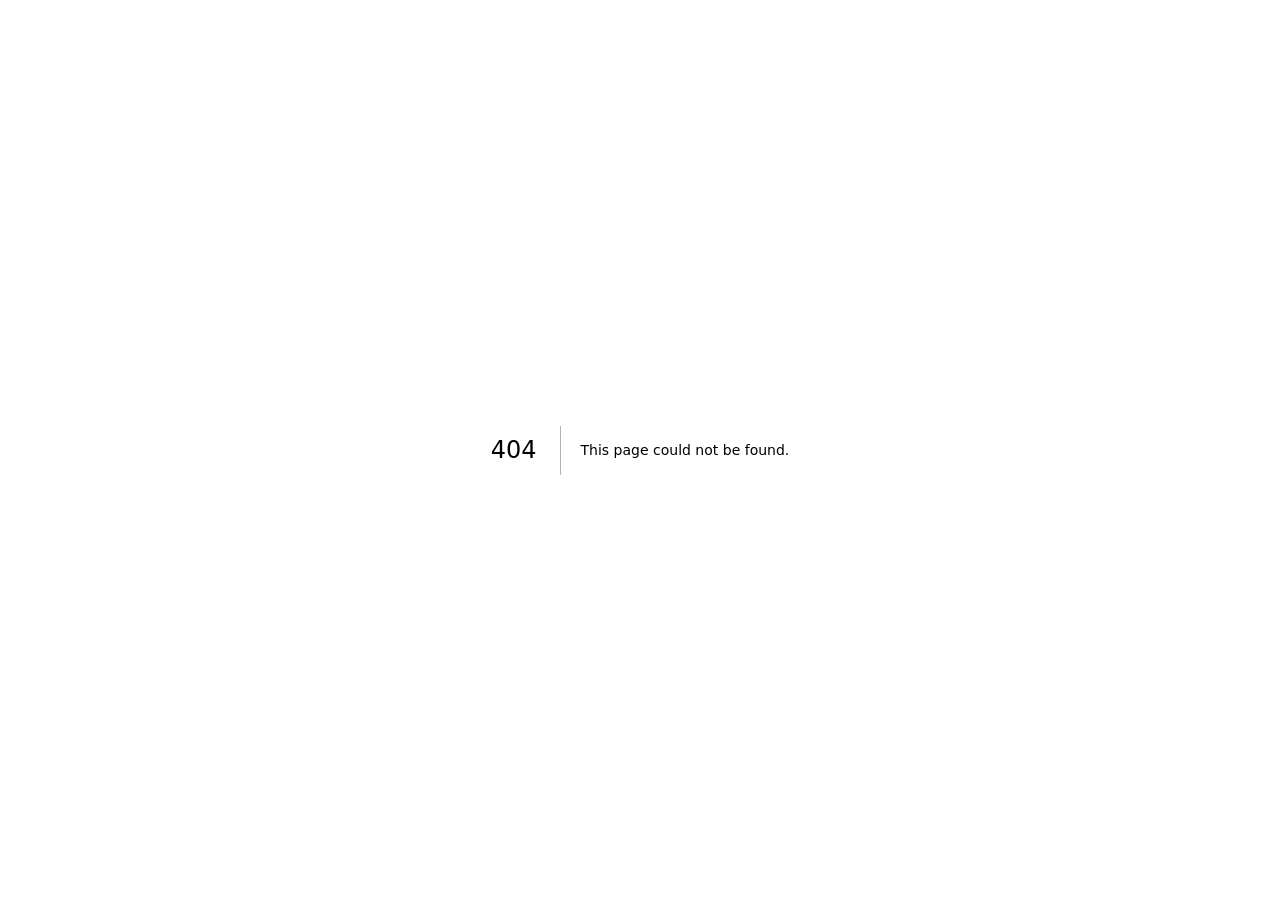
==== 404/index.html @ 7fe92dc0 "Deploy 3b88e0b7a50e57aafe48779d8a374d4747fe09cf" ====
<!DOCTYPE html><!--Mrj328enfbqq6Mril8tBG--><html lang="en" class="__variable_f367f3 __variable_e26e63"><head><meta charSet="utf-8"/><meta name="viewport" content="width=device-width, initial-scale=1, maximum-scale=5"/><meta name="viewport" content="width=device-width, initial-scale=1"/><link rel="preload" href="../_next/static/media/c441a7a257a6e5bf-s.p.woff2" as="font" crossorigin="" type="font/woff2"/><link rel="preload" href="../_next/static/media/e4af272ccee01ff0-s.p.woff2" as="font" crossorigin="" type="font/woff2"/><link rel="stylesheet" href="../_next/static/css/a740bca4d71e3216.css" data-precedence="next"/><meta name="robots" content="noindex"/><meta name="next-size-adjust" content=""/><link rel="preload" href="../navarasu/img/navarasu_desktop.avif" as="image" type="image/avif"/><link rel="preload" href="../navarasu/img/navarasu_tab.avif" as="image" type="image/avif"/><link rel="preload" href="../navarasu/img/navarasu_mob.avif" as="image" type="image/avif"/><link rel="dns-prefetch" href="//api.github.com"/><link rel="dns-prefetch" href="//raw.githubusercontent.com"/><link rel="dns-prefetch" href="//img.shields.io"/><link rel="dns-prefetch" href="//navarasu.com"/><link rel="preconnect" href="https://fonts.googleapis.com"/><link rel="preconnect" href="https://fonts.gstatic.com" crossorigin="anonymous"/><title>404: This page could not be found.</title><title>Navarasu Portfolio</title><meta name="description" content="A portfolio by Navarasu showcasing open source work, blogs, and contact info."/></head><body class="font-inter"><div hidden=""><!--$--><!--/$--></div><div style="font-family:system-ui,&quot;Segoe UI&quot;,Roboto,Helvetica,Arial,sans-serif,&quot;Apple Color Emoji&quot;,&quot;Segoe UI Emoji&quot;;height:100vh;text-align:center;display:flex;flex-direction:column;align-items:center;justify-content:center"><div><style>body{color:#000;background:#fff;margin:0}.next-error-h1{border-right:1px solid rgba(0,0,0,.3)}@media (prefers-color-scheme:dark){body{color:#fff;background:#000}.next-error-h1{border-right:1px solid rgba(255,255,255,.3)}}</style><h1 class="next-error-h1" style="display:inline-block;margin:0 20px 0 0;padding:0 23px 0 0;font-size:24px;font-weight:500;vertical-align:top;line-height:49px">404</h1><div style="display:inline-block"><h2 style="font-size:14px;font-weight:400;line-height:49px;margin:0">This page could not be found.</h2></div></div></div><!--$--><!--/$--></body></html>
---- _next/static/css/a740bca4d71e3216.css ----
*,:after,:before{--tw-border-spacing-x:0;--tw-border-spacing-y:0;--tw-translate-x:0;--tw-translate-y:0;--tw-rotate:0;--tw-skew-x:0;--tw-skew-y:0;--tw-scale-x:1;--tw-scale-y:1;--tw-pan-x: ;--tw-pan-y: ;--tw-pinch-zoom: ;--tw-scroll-snap-strictness:proximity;--tw-gradient-from-position: ;--tw-gradient-via-position: ;--tw-gradient-to-position: ;--tw-ordinal: ;--tw-slashed-zero: ;--tw-numeric-figure: ;--tw-numeric-spacing: ;--tw-numeric-fraction: ;--tw-ring-inset: ;--tw-ring-offset-width:0px;--tw-ring-offset-color:#fff;--tw-ring-color:rgb(59 130 246/0.5);--tw-ring-offset-shadow:0 0 #0000;--tw-ring-shadow:0 0 #0000;--tw-shadow:0 0 #0000;--tw-shadow-colored:0 0 #0000;--tw-blur: ;--tw-brightness: ;--tw-contrast: ;--tw-grayscale: ;--tw-hue-rotate: ;--tw-invert: ;--tw-saturate: ;--tw-sepia: ;--tw-drop-shadow: ;--tw-backdrop-blur: ;--tw-backdrop-brightness: ;--tw-backdrop-contrast: ;--tw-backdrop-grayscale: ;--tw-backdrop-hue-rotate: ;--tw-backdrop-invert: ;--tw-backdrop-opacity: ;--tw-backdrop-saturate: ;--tw-backdrop-sepia: ;--tw-contain-size: ;--tw-contain-layout: ;--tw-contain-paint: ;--tw-contain-style: }::backdrop{--tw-border-spacing-x:0;--tw-border-spacing-y:0;--tw-translate-x:0;--tw-translate-y:0;--tw-rotate:0;--tw-skew-x:0;--tw-skew-y:0;--tw-scale-x:1;--tw-scale-y:1;--tw-pan-x: ;--tw-pan-y: ;--tw-pinch-zoom: ;--tw-scroll-snap-strictness:proximity;--tw-gradient-from-position: ;--tw-gradient-via-position: ;--tw-gradient-to-position: ;--tw-ordinal: ;--tw-slashed-zero: ;--tw-numeric-figure: ;--tw-numeric-spacing: ;--tw-numeric-fraction: ;--tw-ring-inset: ;--tw-ring-offset-width:0px;--tw-ring-offset-color:#fff;--tw-ring-color:rgb(59 130 246/0.5);--tw-ring-offset-shadow:0 0 #0000;--tw-ring-shadow:0 0 #0000;--tw-shadow:0 0 #0000;--tw-shadow-colored:0 0 #0000;--tw-blur: ;--tw-brightness: ;--tw-contrast: ;--tw-grayscale: ;--tw-hue-rotate: ;--tw-invert: ;--tw-saturate: ;--tw-sepia: ;--tw-drop-shadow: ;--tw-backdrop-blur: ;--tw-backdrop-brightness: ;--tw-backdrop-contrast: ;--tw-backdrop-grayscale: ;--tw-backdrop-hue-rotate: ;--tw-backdrop-invert: ;--tw-backdrop-opacity: ;--tw-backdrop-saturate: ;--tw-backdrop-sepia: ;--tw-contain-size: ;--tw-contain-layout: ;--tw-contain-paint: ;--tw-contain-style: }/*
! tailwindcss v3.4.17 | MIT License | https://tailwindcss.com
*/*,:after,:before{box-sizing:border-box;border:0 solid #e5e7eb}:after,:before{--tw-content:""}:host,html{line-height:1.5;-webkit-text-size-adjust:100%;-moz-tab-size:4;-o-tab-size:4;tab-size:4;font-family:ui-sans-serif,system-ui,sans-serif,Apple Color Emoji,Segoe UI Emoji,Segoe UI Symbol,Noto Color Emoji;font-feature-settings:normal;font-variation-settings:normal;-webkit-tap-highlight-color:transparent}body{margin:0;line-height:inherit}hr{height:0;color:inherit;border-top-width:1px}abbr:where([title]){-webkit-text-decoration:underline dotted;text-decoration:underline dotted}h1,h2,h3,h4,h5,h6{font-size:inherit;font-weight:inherit}a{color:inherit;text-decoration:inherit}b,strong{font-weight:bolder}code,kbd,pre,samp{font-family:ui-monospace,SFMono-Regular,Menlo,Monaco,Consolas,Liberation Mono,Courier New,monospace;font-feature-settings:normal;font-variation-settings:normal;font-size:1em}small{font-size:80%}sub,sup{font-size:75%;line-height:0;position:relative;vertical-align:baseline}sub{bottom:-.25em}sup{top:-.5em}table{text-indent:0;border-color:inherit;border-collapse:collapse}button,input,optgroup,select,textarea{font-family:inherit;font-feature-settings:inherit;font-variation-settings:inherit;font-size:100%;font-weight:inherit;line-height:inherit;letter-spacing:inherit;color:inherit;margin:0;padding:0}button,select{text-transform:none}button,input:where([type=button]),input:where([type=reset]),input:where([type=submit]){-webkit-appearance:button;background-color:transparent;background-image:none}:-moz-focusring{outline:auto}:-moz-ui-invalid{box-shadow:none}progress{vertical-align:baseline}::-webkit-inner-spin-button,::-webkit-outer-spin-button{height:auto}[type=search]{-webkit-appearance:textfield;outline-offset:-2px}::-webkit-search-decoration{-webkit-appearance:none}::-webkit-file-upload-button{-webkit-appearance:button;font:inherit}summary{display:list-item}blockquote,dd,dl,figure,h1,h2,h3,h4,h5,h6,hr,p,pre{margin:0}fieldset{margin:0}fieldset,legend{padding:0}menu,ol,ul{list-style:none;margin:0;padding:0}dialog{padding:0}textarea{resize:vertical}input::-moz-placeholder,textarea::-moz-placeholder{opacity:1;color:#9ca3af}input::placeholder,textarea::placeholder{opacity:1;color:#9ca3af}[role=button],button{cursor:pointer}:disabled{cursor:default}audio,canvas,embed,iframe,img,object,svg,video{display:block;vertical-align:middle}img,video{max-width:100%;height:auto}[hidden]:where(:not([hidden=until-found])){display:none}.prose{color:var(--tw-prose-body);max-width:65ch}.prose :where(p):not(:where([class~=not-prose],[class~=not-prose] *)){margin-top:1.25em;margin-bottom:1.25em}.prose :where([class~=lead]):not(:where([class~=not-prose],[class~=not-prose] *)){color:var(--tw-prose-lead);font-size:1.25em;line-height:1.6;margin-top:1.2em;margin-bottom:1.2em}.prose :where(a):not(:where([class~=not-prose],[class~=not-prose] *)){color:var(--tw-prose-links);text-decoration:underline;font-weight:500}.prose :where(strong):not(:where([class~=not-prose],[class~=not-prose] *)){color:var(--tw-prose-bold);font-weight:600}.prose :where(a strong):not(:where([class~=not-prose],[class~=not-prose] *)){color:inherit}.prose :where(blockquote strong):not(:where([class~=not-prose],[class~=not-prose] *)){color:inherit}.prose :where(thead th strong):not(:where([class~=not-prose],[class~=not-prose] *)){color:inherit}.prose :where(ol):not(:where([class~=not-prose],[class~=not-prose] *)){list-style-type:decimal;margin-top:1.25em;margin-bottom:1.25em;padding-inline-start:1.625em}.prose :where(ol[type=A]):not(:where([class~=not-prose],[class~=not-prose] *)){list-style-type:upper-alpha}.prose :where(ol[type=a]):not(:where([class~=not-prose],[class~=not-prose] *)){list-style-type:lower-alpha}.prose :where(ol[type=A s]):not(:where([class~=not-prose],[class~=not-prose] *)){list-style-type:upper-alpha}.prose :where(ol[type=a s]):not(:where([class~=not-prose],[class~=not-prose] *)){list-style-type:lower-alpha}.prose :where(ol[type=I]):not(:where([class~=not-prose],[class~=not-prose] *)){list-style-type:upper-roman}.prose :where(ol[type=i]):not(:where([class~=not-prose],[class~=not-prose] *)){list-style-type:lower-roman}.prose :where(ol[type=I s]):not(:where([class~=not-prose],[class~=not-prose] *)){list-style-type:upper-roman}.prose :where(ol[type=i s]):not(:where([class~=not-prose],[class~=not-prose] *)){list-style-type:lower-roman}.prose :where(ol[type="1"]):not(:where([class~=not-prose],[class~=not-prose] *)){list-style-type:decimal}.prose :where(ul):not(:where([class~=not-prose],[class~=not-prose] *)){list-style-type:disc;margin-top:1.25em;margin-bottom:1.25em;padding-inline-start:1.625em}.prose :where(ol>li):not(:where([class~=not-prose],[class~=not-prose] *))::marker{font-weight:400;color:var(--tw-prose-counters)}.prose :where(ul>li):not(:where([class~=not-prose],[class~=not-prose] *))::marker{color:var(--tw-prose-bullets)}.prose :where(dt):not(:where([class~=not-prose],[class~=not-prose] *)){color:var(--tw-prose-headings);font-weight:600;margin-top:1.25em}.prose :where(hr):not(:where([class~=not-prose],[class~=not-prose] *)){border-color:var(--tw-prose-hr);border-top-width:1px;margin-top:3em;margin-bottom:3em}.prose :where(blockquote):not(:where([class~=not-prose],[class~=not-prose] *)){font-weight:500;font-style:italic;color:var(--tw-prose-quotes);border-inline-start-width:.25rem;border-inline-start-color:var(--tw-prose-quote-borders);quotes:"\201C""\201D""\2018""\2019";margin-top:1.6em;margin-bottom:1.6em;padding-inline-start:1em}.prose :where(blockquote p:first-of-type):not(:where([class~=not-prose],[class~=not-prose] *)):before{content:open-quote}.prose :where(blockquote p:last-of-type):not(:where([class~=not-prose],[class~=not-prose] *)):after{content:close-quote}.prose :where(h1):not(:where([class~=not-prose],[class~=not-prose] *)){color:var(--tw-prose-headings);font-weight:800;font-size:2.25em;margin-top:0;margin-bottom:.8888889em;line-height:1.1111111}.prose :where(h1 strong):not(:where([class~=not-prose],[class~=not-prose] *)){font-weight:900;color:inherit}.prose :where(h2):not(:where([class~=not-prose],[class~=not-prose] *)){color:var(--tw-prose-headings);font-weight:700;font-size:1.5em;margin-top:2em;margin-bottom:1em;line-height:1.3333333}.prose :where(h2 strong):not(:where([class~=not-prose],[class~=not-prose] *)){font-weight:800;color:inherit}.prose :where(h3):not(:where([class~=not-prose],[class~=not-prose] *)){color:var(--tw-prose-headings);font-weight:600;font-size:1.25em;margin-top:1.6em;margin-bottom:.6em;line-height:1.6}.prose :where(h3 strong):not(:where([class~=not-prose],[class~=not-prose] *)){font-weight:700;color:inherit}.prose :where(h4):not(:where([class~=not-prose],[class~=not-prose] *)){color:var(--tw-prose-headings);font-weight:600;margin-top:1.5em;margin-bottom:.5em;line-height:1.5}.prose :where(h4 strong):not(:where([class~=not-prose],[class~=not-prose] *)){font-weight:700;color:inherit}.prose :where(img):not(:where([class~=not-prose],[class~=not-prose] *)){margin-top:2em;margin-bottom:2em}.prose :where(picture):not(:where([class~=not-prose],[class~=not-prose] *)){display:block;margin-top:2em;margin-bottom:2em}.prose :where(video):not(:where([class~=not-prose],[class~=not-prose] *)){margin-top:2em;margin-bottom:2em}.prose :where(kbd):not(:where([class~=not-prose],[class~=not-prose] *)){font-weight:500;font-family:inherit;color:var(--tw-prose-kbd);box-shadow:0 0 0 1px rgb(var(--tw-prose-kbd-shadows)/10%),0 3px 0 rgb(var(--tw-prose-kbd-shadows)/10%);font-size:.875em;border-radius:.3125rem;padding-top:.1875em;padding-inline-end:.375em;padding-bottom:.1875em;padding-inline-start:.375em}.prose :where(code):not(:where([class~=not-prose],[class~=not-prose] *)){color:var(--tw-prose-code);font-weight:600;font-size:.875em}.prose :where(code):not(:where([class~=not-prose],[class~=not-prose] *)):before{content:"`"}.prose :where(code):not(:where([class~=not-prose],[class~=not-prose] *)):after{content:"`"}.prose :where(a code):not(:where([class~=not-prose],[class~=not-prose] *)){color:inherit}.prose :where(h1 code):not(:where([class~=not-prose],[class~=not-prose] *)){color:inherit}.prose :where(h2 code):not(:where([class~=not-prose],[class~=not-prose] *)){color:inherit;font-size:.875em}.prose :where(h3 code):not(:where([class~=not-prose],[class~=not-prose] *)){color:inherit;font-size:.9em}.prose :where(h4 code):not(:where([class~=not-prose],[class~=not-prose] *)){color:inherit}.prose :where(blockquote code):not(:where([class~=not-prose],[class~=not-prose] *)){color:inherit}.prose :where(thead th code):not(:where([class~=not-prose],[class~=not-prose] *)){color:inherit}.prose :where(pre):not(:where([class~=not-prose],[class~=not-prose] *)){color:var(--tw-prose-pre-code);background-color:var(--tw-prose-pre-bg);overflow-x:auto;font-weight:400;font-size:.875em;line-height:1.7142857;margin-top:1.7142857em;margin-bottom:1.7142857em;border-radius:.375rem;padding-top:.8571429em;padding-inline-end:1.1428571em;padding-bottom:.8571429em;padding-inline-start:1.1428571em}.prose :where(pre code):not(:where([class~=not-prose],[class~=not-prose] *)){background-color:transparent;border-width:0;border-radius:0;padding:0;font-weight:inherit;color:inherit;font-size:inherit;font-family:inherit;line-height:inherit}.prose :where(pre code):not(:where([class~=not-prose],[class~=not-prose] *)):before{content:none}.prose :where(pre code):not(:where([class~=not-prose],[class~=not-prose] *)):after{content:none}.prose :where(table):not(:where([class~=not-prose],[class~=not-prose] *)){width:100%;table-layout:auto;margin-top:2em;margin-bottom:2em;font-size:.875em;line-height:1.7142857}.prose :where(thead):not(:where([class~=not-prose],[class~=not-prose] *)){border-bottom-width:1px;border-bottom-color:var(--tw-prose-th-borders)}.prose :where(thead th):not(:where([class~=not-prose],[class~=not-prose] *)){color:var(--tw-prose-headings);font-weight:600;vertical-align:bottom;padding-inline-end:.5714286em;padding-bottom:.5714286em;padding-inline-start:.5714286em}.prose :where(tbody tr):not(:where([class~=not-prose],[class~=not-prose] *)){border-bottom-width:1px;border-bottom-color:var(--tw-prose-td-borders)}.prose :where(tbody tr:last-child):not(:where([class~=not-prose],[class~=not-prose] *)){border-bottom-width:0}.prose :where(tbody td):not(:where([class~=not-prose],[class~=not-prose] *)){vertical-align:baseline}.prose :where(tfoot):not(:where([class~=not-prose],[class~=not-prose] *)){border-top-width:1px;border-top-color:var(--tw-prose-th-borders)}.prose :where(tfoot td):not(:where([class~=not-prose],[class~=not-prose] *)){vertical-align:top}.prose :where(th,td):not(:where([class~=not-prose],[class~=not-prose] *)){text-align:start}.prose :where(figure>*):not(:where([class~=not-prose],[class~=not-prose] *)){margin-top:0;margin-bottom:0}.prose :where(figcaption):not(:where([class~=not-prose],[class~=not-prose] *)){color:var(--tw-prose-captions);font-size:.875em;line-height:1.4285714;margin-top:.8571429em}.prose{--tw-prose-body:#374151;--tw-prose-headings:#111827;--tw-prose-lead:#4b5563;--tw-prose-links:#111827;--tw-prose-bold:#111827;--tw-prose-counters:#6b7280;--tw-prose-bullets:#d1d5db;--tw-prose-hr:#e5e7eb;--tw-prose-quotes:#111827;--tw-prose-quote-borders:#e5e7eb;--tw-prose-captions:#6b7280;--tw-prose-kbd:#111827;--tw-prose-kbd-shadows:17 24 39;--tw-prose-code:#111827;--tw-prose-pre-code:#e5e7eb;--tw-prose-pre-bg:#1f2937;--tw-prose-th-borders:#d1d5db;--tw-prose-td-borders:#e5e7eb;--tw-prose-invert-body:#d1d5db;--tw-prose-invert-headings:#fff;--tw-prose-invert-lead:#9ca3af;--tw-prose-invert-links:#fff;--tw-prose-invert-bold:#fff;--tw-prose-invert-counters:#9ca3af;--tw-prose-invert-bullets:#4b5563;--tw-prose-invert-hr:#374151;--tw-prose-invert-quotes:#f3f4f6;--tw-prose-invert-quote-borders:#374151;--tw-prose-invert-captions:#9ca3af;--tw-prose-invert-kbd:#fff;--tw-prose-invert-kbd-shadows:255 255 255;--tw-prose-invert-code:#fff;--tw-prose-invert-pre-code:#d1d5db;--tw-prose-invert-pre-bg:rgb(0 0 0/50%);--tw-prose-invert-th-borders:#4b5563;--tw-prose-invert-td-borders:#374151;font-size:1rem;line-height:1.75}.prose :where(picture>img):not(:where([class~=not-prose],[class~=not-prose] *)){margin-top:0;margin-bottom:0}.prose :where(li):not(:where([class~=not-prose],[class~=not-prose] *)){margin-top:.5em;margin-bottom:.5em}.prose :where(ol>li):not(:where([class~=not-prose],[class~=not-prose] *)){padding-inline-start:.375em}.prose :where(ul>li):not(:where([class~=not-prose],[class~=not-prose] *)){padding-inline-start:.375em}.prose :where(.prose>ul>li p):not(:where([class~=not-prose],[class~=not-prose] *)){margin-top:.75em;margin-bottom:.75em}.prose :where(.prose>ul>li>p:first-child):not(:where([class~=not-prose],[class~=not-prose] *)){margin-top:1.25em}.prose :where(.prose>ul>li>p:last-child):not(:where([class~=not-prose],[class~=not-prose] *)){margin-bottom:1.25em}.prose :where(.prose>ol>li>p:first-child):not(:where([class~=not-prose],[class~=not-prose] *)){margin-top:1.25em}.prose :where(.prose>ol>li>p:last-child):not(:where([class~=not-prose],[class~=not-prose] *)){margin-bottom:1.25em}.prose :where(ul ul,ul ol,ol ul,ol ol):not(:where([class~=not-prose],[class~=not-prose] *)){margin-top:.75em;margin-bottom:.75em}.prose :where(dl):not(:where([class~=not-prose],[class~=not-prose] *)){margin-top:1.25em;margin-bottom:1.25em}.prose :where(dd):not(:where([class~=not-prose],[class~=not-prose] *)){margin-top:.5em;padding-inline-start:1.625em}.prose :where(hr+*):not(:where([class~=not-prose],[class~=not-prose] *)){margin-top:0}.prose :where(h2+*):not(:where([class~=not-prose],[class~=not-prose] *)){margin-top:0}.prose :where(h3+*):not(:where([class~=not-prose],[class~=not-prose] *)){margin-top:0}.prose :where(h4+*):not(:where([class~=not-prose],[class~=not-prose] *)){margin-top:0}.prose :where(thead th:first-child):not(:where([class~=not-prose],[class~=not-prose] *)){padding-inline-start:0}.prose :where(thead th:last-child):not(:where([class~=not-prose],[class~=not-prose] *)){padding-inline-end:0}.prose :where(tbody td,tfoot td):not(:where([class~=not-prose],[class~=not-prose] *)){padding-top:.5714286em;padding-inline-end:.5714286em;padding-bottom:.5714286em;padding-inline-start:.5714286em}.prose :where(tbody td:first-child,tfoot td:first-child):not(:where([class~=not-prose],[class~=not-prose] *)){padding-inline-start:0}.prose :where(tbody td:last-child,tfoot td:last-child):not(:where([class~=not-prose],[class~=not-prose] *)){padding-inline-end:0}.prose :where(figure):not(:where([class~=not-prose],[class~=not-prose] *)){margin-top:2em;margin-bottom:2em}.prose :where(.prose>:first-child):not(:where([class~=not-prose],[class~=not-prose] *)){margin-top:0}.prose :where(.prose>:last-child):not(:where([class~=not-prose],[class~=not-prose] *)){margin-bottom:0}.pointer-events-none{pointer-events:none}.fixed{position:fixed}.absolute{position:absolute}.relative{position:relative}.inset-0{inset:0}.bottom-0{bottom:0}.bottom-4{bottom:1rem}.left-0{left:0}.left-3{left:.75rem}.left-4{left:1rem}.left-44{left:11rem}.right-4{right:1rem}.top-0{top:0}.top-1\/2{top:50%}.top-1\/4{top:25%}.top-4{top:1rem}.z-0{z-index:0}.z-10{z-index:10}.z-20{z-index:20}.z-40{z-index:40}.z-50{z-index:50}.col-span-8{grid-column:span 8/span 8}.col-start-3{grid-column-start:3}.row-span-2{grid-row:span 2/span 2}.row-start-3{grid-row-start:3}.mx-auto{margin-left:auto;margin-right:auto}.my-10{margin-top:2.5rem;margin-bottom:2.5rem}.my-4{margin-top:1rem;margin-bottom:1rem}.my-6{margin-top:1.5rem;margin-bottom:1.5rem}.my-8{margin-top:2rem;margin-bottom:2rem}.my-auto{margin-top:auto;margin-bottom:auto}.mb-1{margin-bottom:.25rem}.mb-10{margin-bottom:2.5rem}.mb-2{margin-bottom:.5rem}.mb-3{margin-bottom:.75rem}.mb-4{margin-bottom:1rem}.mb-6{margin-bottom:1.5rem}.mb-8{margin-bottom:2rem}.ml-0{margin-left:0}.ml-6{margin-left:1.5rem}.ml-8{margin-left:2rem}.mr-10{margin-right:2.5rem}.mt-0{margin-top:0}.mt-10{margin-top:2.5rem}.mt-2{margin-top:.5rem}.mt-4{margin-top:1rem}.mt-6{margin-top:1.5rem}.mt-8{margin-top:2rem}.mt-\[-10px\]{margin-top:-10px}.mt-auto{margin-top:auto}.line-clamp-2{overflow:hidden;display:-webkit-box;-webkit-box-orient:vertical;-webkit-line-clamp:2}.block{display:block}.inline-block{display:inline-block}.flex{display:flex}.table{display:table}.grid{display:grid}.hidden{display:none}.h-14{height:3.5rem}.h-2{height:.5rem}.h-3\.5{height:.875rem}.h-4{height:1rem}.h-52{height:13rem}.h-64{height:16rem}.h-7{height:1.75rem}.h-9{height:2.25rem}.h-\[15px\]{height:15px}.h-\[32px\]{height:32px}.h-\[36px\]{height:36px}.h-\[43px\]{height:43px}.h-\[501px\]{height:501px}.h-\[50px\]{height:50px}.h-\[80px\]{height:80px}.h-auto{height:auto}.h-full{height:100%}.h-screen{height:100vh}.max-h-\[40px\]{max-height:40px}.max-h-\[80px\]{max-height:80px}.min-h-\[160px\]{min-height:160px}.w-1\/2{width:50%}.w-14{width:3.5rem}.w-2{width:.5rem}.w-3\.5{width:.875rem}.w-3\/4{width:75%}.w-4{width:1rem}.w-4\/5{width:80%}.w-7{width:1.75rem}.w-9{width:2.25rem}.w-\[142px\]{width:142px}.w-\[352px\]{width:352px}.w-\[36\.58px\]{width:36.58px}.w-\[36px\]{width:36px}.w-\[430px\]{width:430px}.w-\[480px\]{width:480px}.w-\[50px\]{width:50px}.w-\[80px\]{width:80px}.w-auto{width:auto}.w-full{width:100%}.max-w-3xl{max-width:48rem}.max-w-\[1140px\]{max-width:1140px}.max-w-\[250px\]{max-width:250px}.max-w-\[380px\]{max-width:380px}.max-w-\[783px\]{max-width:783px}.max-w-full{max-width:100%}.max-w-none{max-width:none}.flex-shrink-0{flex-shrink:0}.flex-grow{flex-grow:1}.table-auto{table-layout:auto}.border-collapse{border-collapse:collapse}.-translate-x-full{--tw-translate-x:-100%}.-translate-x-full,.-translate-y-1\/2{transform:translate(var(--tw-translate-x),var(--tw-translate-y)) rotate(var(--tw-rotate)) skewX(var(--tw-skew-x)) skewY(var(--tw-skew-y)) scaleX(var(--tw-scale-x)) scaleY(var(--tw-scale-y))}.-translate-y-1\/2{--tw-translate-y:-50%}.translate-x-0{--tw-translate-x:0px}.transform,.translate-x-0{transform:translate(var(--tw-translate-x),var(--tw-translate-y)) rotate(var(--tw-rotate)) skewX(var(--tw-skew-x)) skewY(var(--tw-skew-y)) scaleX(var(--tw-scale-x)) scaleY(var(--tw-scale-y))}.animate-cloud1{animation:cloudMove 20s linear infinite}.animate-cloud2{animation:cloudMove 30s linear infinite}.animate-cloud3{animation:cloudMove 40s linear infinite}.animate-cloud4{animation:cloudMove 50s linear infinite}@keyframes train{0%{transform:translateX(0)}to{transform:translateX(-320px)}}.animate-train{animation:train 3.2s ease-in-out infinite}.cursor-pointer{cursor:pointer}.resize-none{resize:none}.scroll-m-20{scroll-margin:5rem}.list-decimal{list-style-type:decimal}.list-disc{list-style-type:disc}.grid-cols-1{grid-template-columns:repeat(1,minmax(0,1fr))}.grid-cols-10{grid-template-columns:repeat(10,minmax(0,1fr))}.grid-rows-7{grid-template-rows:repeat(7,minmax(0,1fr))}.flex-col{flex-direction:column}.flex-wrap{flex-wrap:wrap}.items-start{align-items:flex-start}.items-center{align-items:center}.justify-end{justify-content:flex-end}.justify-center{justify-content:center}.justify-between{justify-content:space-between}.gap-0{gap:0}.gap-1{gap:.25rem}.gap-10{gap:2.5rem}.gap-2{gap:.5rem}.gap-3{gap:.75rem}.gap-6{gap:1.5rem}.gap-7{gap:1.75rem}.gap-x-6{-moz-column-gap:1.5rem;column-gap:1.5rem}.gap-y-10{row-gap:2.5rem}.space-x-2>:not([hidden])~:not([hidden]){--tw-space-x-reverse:0;margin-right:calc(.5rem * var(--tw-space-x-reverse));margin-left:calc(.5rem * calc(1 - var(--tw-space-x-reverse)))}.space-x-3>:not([hidden])~:not([hidden]){--tw-space-x-reverse:0;margin-right:calc(.75rem * var(--tw-space-x-reverse));margin-left:calc(.75rem * calc(1 - var(--tw-space-x-reverse)))}.space-y-12>:not([hidden])~:not([hidden]){--tw-space-y-reverse:0;margin-top:calc(3rem * calc(1 - var(--tw-space-y-reverse)));margin-bottom:calc(3rem * var(--tw-space-y-reverse))}.space-y-4>:not([hidden])~:not([hidden]){--tw-space-y-reverse:0;margin-top:calc(1rem * calc(1 - var(--tw-space-y-reverse)));margin-bottom:calc(1rem * var(--tw-space-y-reverse))}.space-y-6>:not([hidden])~:not([hidden]){--tw-space-y-reverse:0;margin-top:calc(1.5rem * calc(1 - var(--tw-space-y-reverse)));margin-bottom:calc(1.5rem * var(--tw-space-y-reverse))}.overflow-hidden{overflow:hidden}.overflow-visible{overflow:visible}.overflow-x-auto{overflow-x:auto}.whitespace-nowrap{white-space:nowrap}.break-words{overflow-wrap:break-word}.break-all{word-break:break-all}.rounded-\[10px\]{border-radius:10px}.rounded-full{border-radius:9999px}.rounded-lg{border-radius:.5rem}.rounded-md{border-radius:.375rem}.rounded-xl{border-radius:.75rem}.rounded-tr{border-top-right-radius:.25rem}.border{border-width:1px}.border-b{border-bottom-width:1px}.border-t{border-top-width:1px}.border-none{border-style:none}.border-\[\#2a2a3d\]{--tw-border-opacity:1;border-color:rgb(42 42 61/var(--tw-border-opacity,1))}.border-blue-200{--tw-border-opacity:1;border-color:rgb(191 219 254/var(--tw-border-opacity,1))}.border-gray-200{--tw-border-opacity:1;border-color:rgb(229 231 235/var(--tw-border-opacity,1))}.border-gray-300{--tw-border-opacity:1;border-color:rgb(209 213 219/var(--tw-border-opacity,1))}.border-purple-400{--tw-border-opacity:1;border-color:rgb(192 132 252/var(--tw-border-opacity,1))}.border-purple-500{--tw-border-opacity:1;border-color:rgb(168 85 247/var(--tw-border-opacity,1))}.border-b-\[\#e2e3e4\]{--tw-border-opacity:1;border-bottom-color:rgb(226 227 228/var(--tw-border-opacity,1))}.border-b-\[\#e5e5e5\]{--tw-border-opacity:1;border-bottom-color:rgb(229 229 229/var(--tw-border-opacity,1))}.bg-\[\#12121299\]{background-color:#12121299}.bg-\[\#1a1b26\]{--tw-bg-opacity:1;background-color:rgb(26 27 38/var(--tw-bg-opacity,1))}.bg-\[\#FE4066\]{--tw-bg-opacity:1;background-color:rgb(254 64 102/var(--tw-bg-opacity,1))}.bg-\[\#eef2f6\]{--tw-bg-opacity:1;background-color:rgb(238 242 246/var(--tw-bg-opacity,1))}.bg-\[\#f2f3f5\]{--tw-bg-opacity:1;background-color:rgb(242 243 245/var(--tw-bg-opacity,1))}.bg-\[\#fbfbfb\]{--tw-bg-opacity:1;background-color:rgb(251 251 251/var(--tw-bg-opacity,1))}.bg-\[\#fcf1ee\]{--tw-bg-opacity:1;background-color:rgb(252 241 238/var(--tw-bg-opacity,1))}.bg-\[\#fe4066\]{--tw-bg-opacity:1;background-color:rgb(254 64 102/var(--tw-bg-opacity,1))}.bg-\[\#ff3366\]{--tw-bg-opacity:1;background-color:rgb(255 51 102/var(--tw-bg-opacity,1))}.bg-\[\#ffeef1\]{--tw-bg-opacity:1;background-color:rgb(255 238 241/var(--tw-bg-opacity,1))}.bg-\[rgba\(41\2c 37\2c 37\2c 0\.37\)\]{background-color:rgba(41,37,37,.37)}.bg-black\/70{background-color:rgb(0 0 0/.7)}.bg-black\/90{background-color:rgb(0 0 0/.9)}.bg-blue-50{--tw-bg-opacity:1;background-color:rgb(239 246 255/var(--tw-bg-opacity,1))}.bg-gray-100{--tw-bg-opacity:1;background-color:rgb(243 244 246/var(--tw-bg-opacity,1))}.bg-gray-200{--tw-bg-opacity:1;background-color:rgb(229 231 235/var(--tw-bg-opacity,1))}.bg-pink-500{--tw-bg-opacity:1;background-color:rgb(236 72 153/var(--tw-bg-opacity,1))}.bg-purple-100{--tw-bg-opacity:1;background-color:rgb(243 232 255/var(--tw-bg-opacity,1))}.bg-white{--tw-bg-opacity:1;background-color:rgb(255 255 255/var(--tw-bg-opacity,1))}.object-contain{-o-object-fit:contain;object-fit:contain}.object-cover{-o-object-fit:cover;object-fit:cover}.object-\[0\.01\%\]{-o-object-position:.01%;object-position:.01%}.object-top{-o-object-position:top;object-position:top}.p-0{padding:0}.p-2{padding:.5rem}.p-3{padding:.75rem}.p-5{padding:1.25rem}.p-6{padding:1.5rem}.px-2{padding-left:.5rem;padding-right:.5rem}.px-3{padding-left:.75rem;padding-right:.75rem}.px-4{padding-left:1rem;padding-right:1rem}.px-5{padding-left:1.25rem;padding-right:1.25rem}.px-\[30px\]{padding-left:30px;padding-right:30px}.py-0{padding-top:0;padding-bottom:0}.py-0\.5{padding-top:.125rem;padding-bottom:.125rem}.py-1{padding-top:.25rem;padding-bottom:.25rem}.py-10{padding-top:2.5rem;padding-bottom:2.5rem}.py-12{padding-top:3rem;padding-bottom:3rem}.py-16{padding-top:4rem;padding-bottom:4rem}.py-2{padding-top:.5rem;padding-bottom:.5rem}.py-20{padding-top:5rem;padding-bottom:5rem}.py-3{padding-top:.75rem;padding-bottom:.75rem}.py-4{padding-top:1rem;padding-bottom:1rem}.py-6{padding-top:1.5rem;padding-bottom:1.5rem}.pb-1{padding-bottom:.25rem}.pb-4{padding-bottom:1rem}.pl-1{padding-left:.25rem}.pl-3{padding-left:.75rem}.pl-5{padding-left:1.25rem}.pl-6{padding-left:1.5rem}.pr-2{padding-right:.5rem}.pt-10{padding-top:2.5rem}.pt-2{padding-top:.5rem}.pt-20{padding-top:5rem}.pt-3{padding-top:.75rem}.pt-5{padding-top:1.25rem}.pt-6{padding-top:1.5rem}.text-left{text-align:left}.text-center{text-align:center}.text-right{text-align:right}.text-justify{text-align:justify}.align-super{vertical-align:super}.font-\[Raleway\2c sans-serif\]{font-family:Raleway,sans-serif}.font-inter{font-family:var(--font-inter)}.font-raleway{font-family:Raleway,sans-serif}.font-sans{font-family:ui-sans-serif,system-ui,sans-serif,Apple Color Emoji,Segoe UI Emoji,Segoe UI Symbol,Noto Color Emoji}.text-2xl{font-size:1.5rem;line-height:2rem}.text-3xl{font-size:1.875rem;line-height:2.25rem}.text-4xl{font-size:2.25rem;line-height:2.5rem}.text-5xl{font-size:3rem;line-height:1}.text-\[10px\]{font-size:10px}.text-\[11px\]{font-size:11px}.text-\[12\.75px\]{font-size:12.75px}.text-\[12px\]{font-size:12px}.text-\[14px\]{font-size:14px}.text-\[15px\]{font-size:15px}.text-\[16px\]{font-size:16px}.text-\[17\.6px\]{font-size:17.6px}.text-\[18px\]{font-size:18px}.text-\[20px\]{font-size:20px}.text-\[25\.6px\]{font-size:25.6px}.text-\[28\.8px\]{font-size:28.8px}.text-\[30px\]{font-size:30px}.text-\[80px\]{font-size:80px}.text-base{font-size:1rem;line-height:1.5rem}.text-lg{font-size:1.125rem;line-height:1.75rem}.text-sm{font-size:.875rem;line-height:1.25rem}.text-xl{font-size:1.25rem;line-height:1.75rem}.text-xs{font-size:.75rem;line-height:1rem}.font-bold{font-weight:700}.font-extrabold{font-weight:800}.font-light{font-weight:300}.font-medium{font-weight:500}.font-semibold{font-weight:600}.uppercase{text-transform:uppercase}.capitalize{text-transform:capitalize}.italic{font-style:italic}.leading-7{line-height:1.75rem}.leading-\[1\.4em\]{line-height:1.4em}.leading-\[1\.8rem\]{line-height:1.8rem}.leading-\[20px\]{line-height:20px}.leading-\[30px\]{line-height:30px}.leading-\[46px\]{line-height:46px}.leading-none{line-height:1}.leading-snug{line-height:1.375}.leading-tight{line-height:1.25}.tracking-\[\.02em\]{letter-spacing:.02em}.tracking-tight{letter-spacing:-.025em}.tracking-wide{letter-spacing:.025em}.text-\[\#1e4356\]{--tw-text-opacity:1;color:rgb(30 67 86/var(--tw-text-opacity,1))}.text-\[\#233142\]{--tw-text-opacity:1;color:rgb(35 49 66/var(--tw-text-opacity,1))}.text-\[\#45505b\]{--tw-text-opacity:1;color:rgb(69 80 91/var(--tw-text-opacity,1))}.text-\[\#586069\]{--tw-text-opacity:1;color:rgb(88 96 105/var(--tw-text-opacity,1))}.text-\[\#777777\]{--tw-text-opacity:1;color:rgb(119 119 119/var(--tw-text-opacity,1))}.text-\[\#FE4066\]{--tw-text-opacity:1;color:rgb(254 64 102/var(--tw-text-opacity,1))}.text-\[\#eee\]{--tw-text-opacity:1;color:rgb(238 238 238/var(--tw-text-opacity,1))}.text-\[\#fe4066\]{--tw-text-opacity:1;color:rgb(254 64 102/var(--tw-text-opacity,1))}.text-black{--tw-text-opacity:1;color:rgb(0 0 0/var(--tw-text-opacity,1))}.text-blue-700{--tw-text-opacity:1;color:rgb(29 78 216/var(--tw-text-opacity,1))}.text-gray-400{--tw-text-opacity:1;color:rgb(156 163 175/var(--tw-text-opacity,1))}.text-gray-500{--tw-text-opacity:1;color:rgb(107 114 128/var(--tw-text-opacity,1))}.text-gray-600{--tw-text-opacity:1;color:rgb(75 85 99/var(--tw-text-opacity,1))}.text-gray-700{--tw-text-opacity:1;color:rgb(55 65 81/var(--tw-text-opacity,1))}.text-gray-800{--tw-text-opacity:1;color:rgb(31 41 55/var(--tw-text-opacity,1))}.text-pink-500{--tw-text-opacity:1;color:rgb(236 72 153/var(--tw-text-opacity,1))}.text-red-600{--tw-text-opacity:1;color:rgb(220 38 38/var(--tw-text-opacity,1))}.text-slate-800{--tw-text-opacity:1;color:rgb(30 41 59/var(--tw-text-opacity,1))}.text-white{--tw-text-opacity:1;color:rgb(255 255 255/var(--tw-text-opacity,1))}.underline{text-decoration-line:underline}.underline-offset-4{text-underline-offset:4px}.opacity-0{opacity:0}.opacity-100{opacity:1}.opacity-40{opacity:.4}.shadow{--tw-shadow:0 1px 3px 0 rgb(0 0 0/0.1),0 1px 2px -1px rgb(0 0 0/0.1);--tw-shadow-colored:0 1px 3px 0 var(--tw-shadow-color),0 1px 2px -1px var(--tw-shadow-color)}.shadow,.shadow-lg{box-shadow:var(--tw-ring-offset-shadow,0 0 #0000),var(--tw-ring-shadow,0 0 #0000),var(--tw-shadow)}.shadow-lg{--tw-shadow:0 10px 15px -3px rgb(0 0 0/0.1),0 4px 6px -4px rgb(0 0 0/0.1);--tw-shadow-colored:0 10px 15px -3px var(--tw-shadow-color),0 4px 6px -4px var(--tw-shadow-color)}.shadow-md{--tw-shadow:0 4px 6px -1px rgb(0 0 0/0.1),0 2px 4px -2px rgb(0 0 0/0.1);--tw-shadow-colored:0 4px 6px -1px var(--tw-shadow-color),0 2px 4px -2px var(--tw-shadow-color)}.shadow-md,.shadow-none{box-shadow:var(--tw-ring-offset-shadow,0 0 #0000),var(--tw-ring-shadow,0 0 #0000),var(--tw-shadow)}.shadow-none{--tw-shadow:0 0 #0000;--tw-shadow-colored:0 0 #0000}.shadow-sm{--tw-shadow:0 1px 2px 0 rgb(0 0 0/0.05);--tw-shadow-colored:0 1px 2px 0 var(--tw-shadow-color);box-shadow:var(--tw-ring-offset-shadow,0 0 #0000),var(--tw-ring-shadow,0 0 #0000),var(--tw-shadow)}.blur{--tw-blur:blur(8px)}.blur,.brightness-110{filter:var(--tw-blur) var(--tw-brightness) var(--tw-contrast) var(--tw-grayscale) var(--tw-hue-rotate) var(--tw-invert) var(--tw-saturate) var(--tw-sepia) var(--tw-drop-shadow)}.brightness-110{--tw-brightness:brightness(1.1)}.contrast-125{--tw-contrast:contrast(1.25);filter:var(--tw-blur) var(--tw-brightness) var(--tw-contrast) var(--tw-grayscale) var(--tw-hue-rotate) var(--tw-invert) var(--tw-saturate) var(--tw-sepia) var(--tw-drop-shadow)}.transition{transition-property:color,background-color,border-color,text-decoration-color,fill,stroke,opacity,box-shadow,transform,filter,-webkit-backdrop-filter;transition-property:color,background-color,border-color,text-decoration-color,fill,stroke,opacity,box-shadow,transform,filter,backdrop-filter;transition-property:color,background-color,border-color,text-decoration-color,fill,stroke,opacity,box-shadow,transform,filter,backdrop-filter,-webkit-backdrop-filter;transition-timing-function:cubic-bezier(.4,0,.2,1);transition-duration:.15s}.transition-all{transition-property:all;transition-timing-function:cubic-bezier(.4,0,.2,1);transition-duration:.15s}.transition-colors{transition-property:color,background-color,border-color,text-decoration-color,fill,stroke;transition-timing-function:cubic-bezier(.4,0,.2,1);transition-duration:.15s}.transition-opacity{transition-property:opacity;transition-timing-function:cubic-bezier(.4,0,.2,1);transition-duration:.15s}.transition-transform{transition-property:transform;transition-timing-function:cubic-bezier(.4,0,.2,1);transition-duration:.15s}.duration-200{transition-duration:.2s}.duration-300{transition-duration:.3s}.duration-700{transition-duration:.7s}.ease-in-out{transition-timing-function:cubic-bezier(.4,0,.2,1)}body,html{margin:0;height:100%;padding:0}pre code{display:grid;counter-reset:line}code>[data-line]:before{counter-increment:line;content:counter(line);width:1.5rem;padding-right:1rem;text-align:right;color:#9ca3af;display:inline-block}[data-line][data-highlighted]{background-color:rgba(0,0,0,.05)}.code{border-radius:.25rem;--tw-bg-opacity:1;background-color:rgb(229 231 235/var(--tw-bg-opacity,1));padding:2px .25rem;font-family:ui-monospace,SFMono-Regular,Menlo,Monaco,Consolas,Liberation Mono,Courier New,monospace;font-size:.875em;--tw-text-opacity:1;color:rgb(219 39 119/var(--tw-text-opacity,1))}@keyframes cloudMove{0%{transform:translateX(-100%)}to{transform:translateX(100vw)}}.cloud-img{position:absolute;animation:cloudMove linear infinite;animation-duration:calc(var(--i) * 10s);animation-delay:calc(var(--i) * -2s);opacity:.7}@media (max-width:768px){*{-webkit-font-smoothing:antialiased;-moz-osx-font-smoothing:grayscale}img,video{will-change:transform}}.dark\:prose-invert:is(.dark *){--tw-prose-body:var(--tw-prose-invert-body);--tw-prose-headings:var(--tw-prose-invert-headings);--tw-prose-lead:var(--tw-prose-invert-lead);--tw-prose-links:var(--tw-prose-invert-links);--tw-prose-bold:var(--tw-prose-invert-bold);--tw-prose-counters:var(--tw-prose-invert-counters);--tw-prose-bullets:var(--tw-prose-invert-bullets);--tw-prose-hr:var(--tw-prose-invert-hr);--tw-prose-quotes:var(--tw-prose-invert-quotes);--tw-prose-quote-borders:var(--tw-prose-invert-quote-borders);--tw-prose-captions:var(--tw-prose-invert-captions);--tw-prose-kbd:var(--tw-prose-invert-kbd);--tw-prose-kbd-shadows:var(--tw-prose-invert-kbd-shadows);--tw-prose-code:var(--tw-prose-invert-code);--tw-prose-pre-code:var(--tw-prose-invert-pre-code);--tw-prose-pre-bg:var(--tw-prose-invert-pre-bg);--tw-prose-th-borders:var(--tw-prose-invert-th-borders);--tw-prose-td-borders:var(--tw-prose-invert-td-borders)}.first\:mt-0:first-child{margin-top:0}.hover\:w-\[130px\]:hover{width:130px}.hover\:w-\[170px\]:hover{width:170px}.hover\:bg-\[\#dde4ea\]:hover{--tw-bg-opacity:1;background-color:rgb(221 228 234/var(--tw-bg-opacity,1))}.hover\:bg-\[\#e33355\]:hover{--tw-bg-opacity:1;background-color:rgb(227 51 85/var(--tw-bg-opacity,1))}.hover\:bg-\[\#e52e5f\]:hover{--tw-bg-opacity:1;background-color:rgb(229 46 95/var(--tw-bg-opacity,1))}.hover\:bg-\[\#fe4066\]:hover{--tw-bg-opacity:1;background-color:rgb(254 64 102/var(--tw-bg-opacity,1))}.hover\:text-\[\#FE4066\]:hover{--tw-text-opacity:1;color:rgb(254 64 102/var(--tw-text-opacity,1))}.hover\:text-pink-500:hover{--tw-text-opacity:1;color:rgb(236 72 153/var(--tw-text-opacity,1))}.hover\:text-white:hover{--tw-text-opacity:1;color:rgb(255 255 255/var(--tw-text-opacity,1))}.hover\:underline:hover{text-decoration-line:underline}.focus\:outline-none:focus{outline:2px solid transparent;outline-offset:2px}.focus\:ring-1:focus{--tw-ring-offset-shadow:var(--tw-ring-inset) 0 0 0 var(--tw-ring-offset-width) var(--tw-ring-offset-color);--tw-ring-shadow:var(--tw-ring-inset) 0 0 0 calc(1px + var(--tw-ring-offset-width)) var(--tw-ring-color);box-shadow:var(--tw-ring-offset-shadow),var(--tw-ring-shadow),var(--tw-shadow,0 0 #0000)}.focus\:ring-\[\#93d8ff\]:focus{--tw-ring-opacity:1;--tw-ring-color:rgb(147 216 255/var(--tw-ring-opacity,1))}.group:hover .group-hover\:text-\[\#fe4066\]{--tw-text-opacity:1;color:rgb(254 64 102/var(--tw-text-opacity,1))}.group:hover .group-hover\:text-white{--tw-text-opacity:1;color:rgb(255 255 255/var(--tw-text-opacity,1))}.group:hover .group-hover\:opacity-100{opacity:1}.dark\:border-gray-700:is(.dark *){--tw-border-opacity:1;border-color:rgb(55 65 81/var(--tw-border-opacity,1))}.dark\:bg-gray-900:is(.dark *){--tw-bg-opacity:1;background-color:rgb(17 24 39/var(--tw-bg-opacity,1))}.dark\:text-gray-100:is(.dark *){--tw-text-opacity:1;color:rgb(243 244 246/var(--tw-text-opacity,1))}.dark\:text-gray-200:is(.dark *){--tw-text-opacity:1;color:rgb(229 231 235/var(--tw-text-opacity,1))}@media (min-width:640px){.sm\:bottom-6{bottom:1.5rem}.sm\:right-6{right:1.5rem}.sm\:col-start-6{grid-column-start:6}.sm\:mb-14{margin-bottom:3.5rem}.sm\:mb-6{margin-bottom:1.5rem}.sm\:mb-8{margin-bottom:2rem}.sm\:inline{display:inline}.sm\:hidden{display:none}.sm\:h-5{height:1.25rem}.sm\:h-60{height:15rem}.sm\:h-9{height:2.25rem}.sm\:h-\[14px\]{height:14px}.sm\:h-\[32px\]{height:32px}.sm\:h-auto{height:auto}.sm\:max-h-\[70px\]{max-height:70px}.sm\:w-1\/2{width:50%}.sm\:w-5{width:1.25rem}.sm\:w-9{width:2.25rem}.sm\:w-\[14px\]{width:14px}.sm\:w-\[230px\]{width:230px}.sm\:w-\[32px\]{width:32px}.sm\:grid-cols-1{grid-template-columns:repeat(1,minmax(0,1fr))}.sm\:grid-cols-2{grid-template-columns:repeat(2,minmax(0,1fr))}.sm\:gap-2{gap:.5rem}.sm\:gap-8{gap:2rem}.sm\:p-3{padding:.75rem}.sm\:p-4{padding:1rem}.sm\:p-6{padding:1.5rem}.sm\:p-8{padding:2rem}.sm\:px-12{padding-left:3rem;padding-right:3rem}.sm\:px-6{padding-left:1.5rem;padding-right:1.5rem}.sm\:py-14{padding-top:3.5rem;padding-bottom:3.5rem}.sm\:text-3xl{font-size:1.875rem;line-height:2.25rem}.sm\:text-4xl{font-size:2.25rem;line-height:2.5rem}.sm\:text-\[13px\]{font-size:13px}.sm\:text-\[15px\]{font-size:15px}.sm\:text-\[19px\]{font-size:19px}.sm\:text-\[24px\]{font-size:24px}.sm\:text-sm{font-size:.875rem;line-height:1.25rem}.sm\:leading-\[28px\]{line-height:28px}}@media (min-width:768px){.md\:col-span-2{grid-column:span 2/span 2}.md\:my-8{margin-top:2rem;margin-bottom:2rem}.md\:ml-\[150px\]{margin-left:150px}.md\:h-\[13px\]{height:13px}.md\:h-\[30px\]{height:30px}.md\:max-h-\[60px\]{max-height:60px}.md\:w-\[13px\]{width:13px}.md\:w-\[30px\]{width:30px}.md\:w-auto{width:auto}.md\:max-w-\[780px\]{max-width:780px}.md\:grid-cols-3{grid-template-columns:repeat(3,minmax(0,1fr))}.md\:gap-6{gap:1.5rem}.md\:gap-8{gap:2rem}.md\:px-0{padding-left:0;padding-right:0}.md\:px-16{padding-left:4rem;padding-right:4rem}.md\:px-8{padding-left:2rem;padding-right:2rem}.md\:py-20{padding-top:5rem;padding-bottom:5rem}.md\:pl-5{padding-left:1.25rem}.md\:text-6xl{font-size:3.75rem;line-height:1}.md\:text-\[14px\]{font-size:14px}.md\:text-\[20\.5px\]{font-size:20.5px}.md\:text-\[22px\]{font-size:22px}.md\:text-\[28px\]{font-size:28px}.md\:leading-\[26px\]{line-height:26px}}@media (min-width:1024px){.lg\:ml-\[450px\]{margin-left:450px}.lg\:mr-28{margin-right:7rem}.lg\:grid{display:grid}.lg\:hidden{display:none}.lg\:h-\[16px\]{height:16px}.lg\:h-\[339\.19px\]{height:339.19px}.lg\:h-\[36px\]{height:36px}.lg\:h-\[40px\]{height:40px}.lg\:w-\[16px\]{width:16px}.lg\:w-\[225px\]{width:225px}.lg\:w-\[340px\]{width:340px}.lg\:w-\[36px\]{width:36px}.lg\:w-auto{width:auto}.lg\:grid-cols-2{grid-template-columns:repeat(2,minmax(0,1fr))}.lg\:grid-cols-3{grid-template-columns:repeat(3,minmax(0,1fr))}.lg\:gap-6{gap:1.5rem}.lg\:px-0{padding-left:0;padding-right:0}.lg\:px-8{padding-left:2rem;padding-right:2rem}.lg\:py-10{padding-top:2.5rem;padding-bottom:2.5rem}.lg\:pl-14{padding-left:3.5rem}.lg\:pl-\[50px\]{padding-left:50px}.lg\:text-3xl{font-size:1.875rem;line-height:2.25rem}.lg\:text-\[16px\]{font-size:16px}.lg\:text-\[25\.6px\]{font-size:25.6px}.lg\:leading-\[30px\]{line-height:30px}}@media (min-width:1280px){.xl\:px-56{padding-left:14rem;padding-right:14rem}}.\[\&\:not\(\:first-child\)\]\:mt-6:not(:first-child){margin-top:1.5rem}.\[\&\[align\=center\]\]\:text-center[align=center]{text-align:center}.\[\&\[align\=right\]\]\:text-right[align=right]{text-align:right}@font-face{font-family:Inter;font-style:normal;font-weight:100 900;font-display:swap;src:url(../../../_next/static/media/ba9851c3c22cd980-s.woff2) format("woff2");unicode-range:u+0460-052f,u+1c80-1c8a,u+20b4,u+2de0-2dff,u+a640-a69f,u+fe2e-fe2f}@font-face{font-family:Inter;font-style:normal;font-weight:100 900;font-display:swap;src:url(../../../_next/static/media/21350d82a1f187e9-s.woff2) format("woff2");unicode-range:u+0301,u+0400-045f,u+0490-0491,u+04b0-04b1,u+2116}@font-face{font-family:Inter;font-style:normal;font-weight:100 900;font-display:swap;src:url(../../../_next/static/media/c5fe6dc8356a8c31-s.woff2) format("woff2");unicode-range:u+1f??}@font-face{font-family:Inter;font-style:normal;font-weight:100 900;font-display:swap;src:url(../../../_next/static/media/19cfc7226ec3afaa-s.woff2) format("woff2");unicode-range:u+0370-0377,u+037a-037f,u+0384-038a,u+038c,u+038e-03a1,u+03a3-03ff}@font-face{font-family:Inter;font-style:normal;font-weight:100 900;font-display:swap;src:url(../../../_next/static/media/df0a9ae256c0569c-s.woff2) format("woff2");unicode-range:u+0102-0103,u+0110-0111,u+0128-0129,u+0168-0169,u+01a0-01a1,u+01af-01b0,u+0300-0301,u+0303-0304,u+0308-0309,u+0323,u+0329,u+1ea0-1ef9,u+20ab}@font-face{font-family:Inter;font-style:normal;font-weight:100 900;font-display:swap;src:url(../../../_next/static/media/8e9860b6e62d6359-s.woff2) format("woff2");unicode-range:u+0100-02ba,u+02bd-02c5,u+02c7-02cc,u+02ce-02d7,u+02dd-02ff,u+0304,u+0308,u+0329,u+1d00-1dbf,u+1e00-1e9f,u+1ef2-1eff,u+2020,u+20a0-20ab,u+20ad-20c0,u+2113,u+2c60-2c7f,u+a720-a7ff}@font-face{font-family:Inter;font-style:normal;font-weight:100 900;font-display:swap;src:url(../../../_next/static/media/e4af272ccee01ff0-s.p.woff2) format("woff2");unicode-range:u+00??,u+0131,u+0152-0153,u+02bb-02bc,u+02c6,u+02da,u+02dc,u+0304,u+0308,u+0329,u+2000-206f,u+20ac,u+2122,u+2191,u+2193,u+2212,u+2215,u+feff,u+fffd}@font-face{font-family:Inter Fallback;src:local("Arial");ascent-override:90.44%;descent-override:22.52%;line-gap-override:0.00%;size-adjust:107.12%}.__className_f367f3{font-family:Inter,Inter Fallback;font-style:normal}.__variable_f367f3{--font-inter:"Inter","Inter Fallback"}@font-face{font-family:League Spartan;font-style:normal;font-weight:300;font-display:swap;src:url(../../../_next/static/media/d679ba9092d58b1c-s.woff2) format("woff2");unicode-range:u+0102-0103,u+0110-0111,u+0128-0129,u+0168-0169,u+01a0-01a1,u+01af-01b0,u+0300-0301,u+0303-0304,u+0308-0309,u+0323,u+0329,u+1ea0-1ef9,u+20ab}@font-face{font-family:League Spartan;font-style:normal;font-weight:300;font-display:swap;src:url(../../../_next/static/media/8f831e7b4b06b511-s.woff2) format("woff2");unicode-range:u+0100-02ba,u+02bd-02c5,u+02c7-02cc,u+02ce-02d7,u+02dd-02ff,u+0304,u+0308,u+0329,u+1d00-1dbf,u+1e00-1e9f,u+1ef2-1eff,u+2020,u+20a0-20ab,u+20ad-20c0,u+2113,u+2c60-2c7f,u+a720-a7ff}@font-face{font-family:League Spartan;font-style:normal;font-weight:300;font-display:swap;src:url(../../../_next/static/media/c441a7a257a6e5bf-s.p.woff2) format("woff2");unicode-range:u+00??,u+0131,u+0152-0153,u+02bb-02bc,u+02c6,u+02da,u+02dc,u+0304,u+0308,u+0329,u+2000-206f,u+20ac,u+2122,u+2191,u+2193,u+2212,u+2215,u+feff,u+fffd}@font-face{font-family:League Spartan;font-style:normal;font-weight:400;font-display:swap;src:url(../../../_next/static/media/d679ba9092d58b1c-s.woff2) format("woff2");unicode-range:u+0102-0103,u+0110-0111,u+0128-0129,u+0168-0169,u+01a0-01a1,u+01af-01b0,u+0300-0301,u+0303-0304,u+0308-0309,u+0323,u+0329,u+1ea0-1ef9,u+20ab}@font-face{font-family:League Spartan;font-style:normal;font-weight:400;font-display:swap;src:url(../../../_next/static/media/8f831e7b4b06b511-s.woff2) format("woff2");unicode-range:u+0100-02ba,u+02bd-02c5,u+02c7-02cc,u+02ce-02d7,u+02dd-02ff,u+0304,u+0308,u+0329,u+1d00-1dbf,u+1e00-1e9f,u+1ef2-1eff,u+2020,u+20a0-20ab,u+20ad-20c0,u+2113,u+2c60-2c7f,u+a720-a7ff}@font-face{font-family:League Spartan;font-style:normal;font-weight:400;font-display:swap;src:url(../../../_next/static/media/c441a7a257a6e5bf-s.p.woff2) format("woff2");unicode-range:u+00??,u+0131,u+0152-0153,u+02bb-02bc,u+02c6,u+02da,u+02dc,u+0304,u+0308,u+0329,u+2000-206f,u+20ac,u+2122,u+2191,u+2193,u+2212,u+2215,u+feff,u+fffd}@font-face{font-family:League Spartan;font-style:normal;font-weight:500;font-display:swap;src:url(../../../_next/static/media/d679ba9092d58b1c-s.woff2) format("woff2");unicode-range:u+0102-0103,u+0110-0111,u+0128-0129,u+0168-0169,u+01a0-01a1,u+01af-01b0,u+0300-0301,u+0303-0304,u+0308-0309,u+0323,u+0329,u+1ea0-1ef9,u+20ab}@font-face{font-family:League Spartan;font-style:normal;font-weight:500;font-display:swap;src:url(../../../_next/static/media/8f831e7b4b06b511-s.woff2) format("woff2");unicode-range:u+0100-02ba,u+02bd-02c5,u+02c7-02cc,u+02ce-02d7,u+02dd-02ff,u+0304,u+0308,u+0329,u+1d00-1dbf,u+1e00-1e9f,u+1ef2-1eff,u+2020,u+20a0-20ab,u+20ad-20c0,u+2113,u+2c60-2c7f,u+a720-a7ff}@font-face{font-family:League Spartan;font-style:normal;font-weight:500;font-display:swap;src:url(../../../_next/static/media/c441a7a257a6e5bf-s.p.woff2) format("woff2");unicode-range:u+00??,u+0131,u+0152-0153,u+02bb-02bc,u+02c6,u+02da,u+02dc,u+0304,u+0308,u+0329,u+2000-206f,u+20ac,u+2122,u+2191,u+2193,u+2212,u+2215,u+feff,u+fffd}@font-face{font-family:League Spartan Fallback;src:local("Arial");ascent-override:75.47%;descent-override:23.72%;line-gap-override:0.00%;size-adjust:92.75%}.__className_e26e63{font-family:League Spartan,League Spartan Fallback;font-style:normal}.__variable_e26e63{--font-spartan:"League Spartan","League Spartan Fallback"}
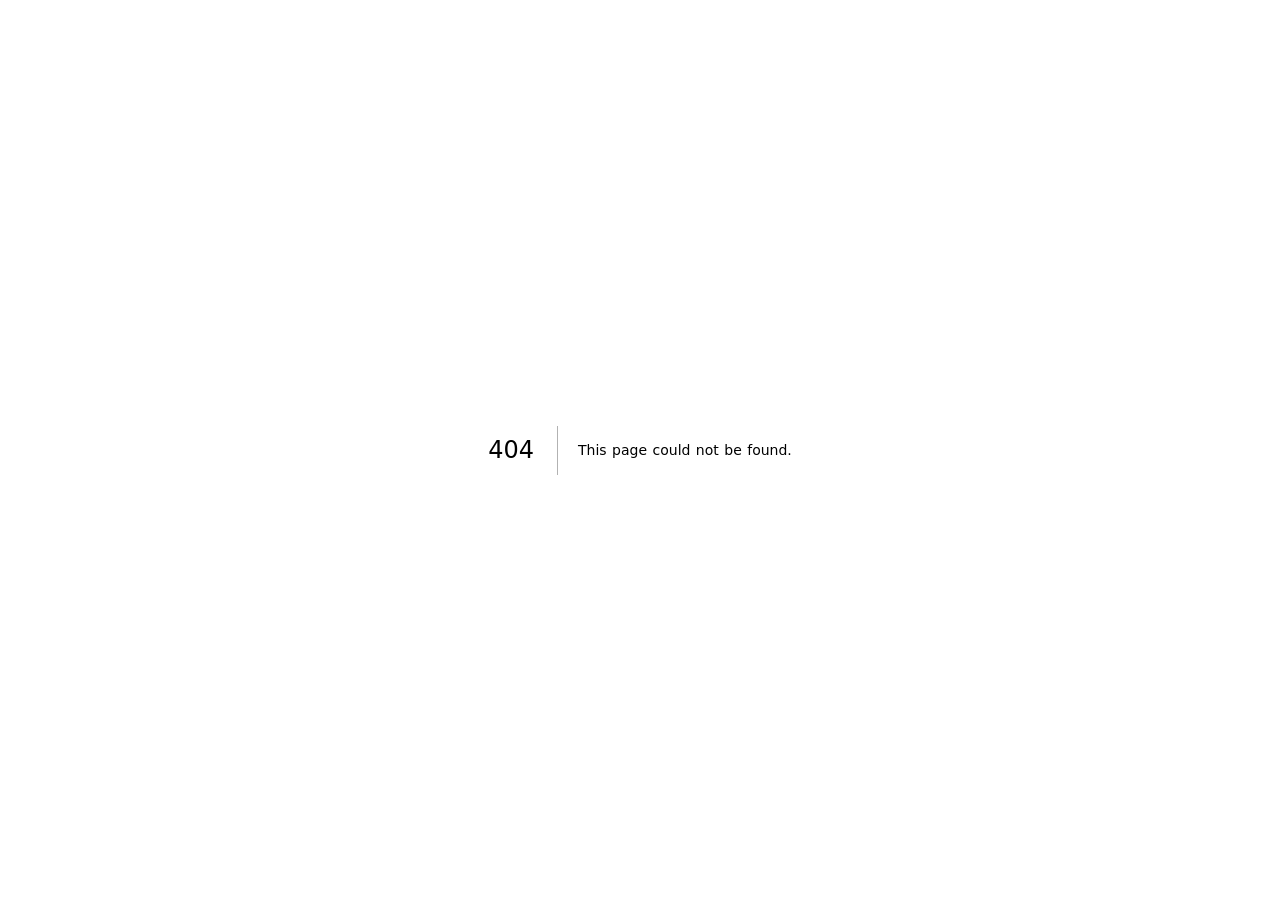
==== commit 67c30603: "Deploy b9022159471f7ccfb2b873692833bfe763f5a7f7" ====
--- a/404/index.html
+++ b/404/index.html
@@ -1 +1,13 @@
-<!DOCTYPE html><!--Mrj328enfbqq6Mril8tBG--><html lang="en" class="__variable_f367f3 __variable_e26e63"><head><meta charSet="utf-8"/><meta name="viewport" content="width=device-width, initial-scale=1, maximum-scale=5"/><meta name="viewport" content="width=device-width, initial-scale=1"/><link rel="preload" href="../_next/static/media/c441a7a257a6e5bf-s.p.woff2" as="font" crossorigin="" type="font/woff2"/><link rel="preload" href="../_next/static/media/e4af272ccee01ff0-s.p.woff2" as="font" crossorigin="" type="font/woff2"/><link rel="stylesheet" href="../_next/static/css/a740bca4d71e3216.css" data-precedence="next"/><meta name="robots" content="noindex"/><meta name="next-size-adjust" content=""/><link rel="preload" href="../navarasu/img/navarasu_desktop.avif" as="image" type="image/avif"/><link rel="preload" href="../navarasu/img/navarasu_tab.avif" as="image" type="image/avif"/><link rel="preload" href="../navarasu/img/navarasu_mob.avif" as="image" type="image/avif"/><link rel="dns-prefetch" href="//api.github.com"/><link rel="dns-prefetch" href="//raw.githubusercontent.com"/><link rel="dns-prefetch" href="//img.shields.io"/><link rel="dns-prefetch" href="//navarasu.com"/><link rel="preconnect" href="https://fonts.googleapis.com"/><link rel="preconnect" href="https://fonts.gstatic.com" crossorigin="anonymous"/><title>404: This page could not be found.</title><title>Navarasu Portfolio</title><meta name="description" content="A portfolio by Navarasu showcasing open source work, blogs, and contact info."/></head><body class="font-inter"><div hidden=""><!--$--><!--/$--></div><div style="font-family:system-ui,&quot;Segoe UI&quot;,Roboto,Helvetica,Arial,sans-serif,&quot;Apple Color Emoji&quot;,&quot;Segoe UI Emoji&quot;;height:100vh;text-align:center;display:flex;flex-direction:column;align-items:center;justify-content:center"><div><style>body{color:#000;background:#fff;margin:0}.next-error-h1{border-right:1px solid rgba(0,0,0,.3)}@media (prefers-color-scheme:dark){body{color:#fff;background:#000}.next-error-h1{border-right:1px solid rgba(255,255,255,.3)}}</style><h1 class="next-error-h1" style="display:inline-block;margin:0 20px 0 0;padding:0 23px 0 0;font-size:24px;font-weight:500;vertical-align:top;line-height:49px">404</h1><div style="display:inline-block"><h2 style="font-size:14px;font-weight:400;line-height:49px;margin:0">This page could not be found.</h2></div></div></div><!--$--><!--/$--></body></html>+<!DOCTYPE html><!--NdncrGYzdj4fBTlUr5N9D--><html lang="en" class="__variable_f367f3 __variable_e26e63"><head><meta charSet="utf-8"/><meta name="viewport" content="width=device-width, initial-scale=1, maximum-scale=5"/><meta name="viewport" content="width=device-width, initial-scale=1"/><link rel="preload" href="../_next/static/media/c441a7a257a6e5bf-s.p.woff2" as="font" crossorigin="" type="font/woff2"/><link rel="preload" href="../_next/static/media/e4af272ccee01ff0-s.p.woff2" as="font" crossorigin="" type="font/woff2"/><link rel="stylesheet" href="../_next/static/css/4a832b7935164731.css" data-precedence="next"/><link rel="preload" as="script" fetchPriority="low" href="../_next/static/chunks/webpack-05a993581f49d1d5.js"/><script src="../_next/static/chunks/4bd1b696-c023c6e3521b1417.js" async=""></script><script src="../_next/static/chunks/255-b7db9bb32538b0da.js" async=""></script><script src="../_next/static/chunks/main-app-9330111834009096.js" async=""></script><meta name="robots" content="noindex"/><meta name="next-size-adjust" content=""/><link rel="preload" href="../navarasu/img/navarasu_desktop.avif" as="image" type="image/avif"/><link rel="preload" href="../navarasu/img/navarasu_tab.avif" as="image" type="image/avif"/><link rel="preload" href="../navarasu/img/navarasu_mob.avif" as="image" type="image/avif"/><link rel="dns-prefetch" href="//api.github.com"/><link rel="dns-prefetch" href="//raw.githubusercontent.com"/><link rel="dns-prefetch" href="//img.shields.io"/><link rel="dns-prefetch" href="//navarasu.com"/><link rel="preconnect" href="https://fonts.googleapis.com"/><link rel="preconnect" href="https://fonts.gstatic.com" crossorigin="anonymous"/><title>404: This page could not be found.</title><title>Navarasu Portfolio</title><meta name="description" content="A portfolio by Navarasu showcasing open source work, blogs, and contact info."/><script defer="">
+              window.addEventListener('load', function () {
+                if ('serviceWorker' in navigator) {
+                  navigator.serviceWorker.register('../sw.js')
+                    .then(function (registration) {
+                      console.log('SW registered:', registration);
+                    })
+                    .catch(function (registrationError) {
+                      console.log('SW registration failed:', registrationError);
+                    });
+                }
+              });
+            </script><script src="../_next/static/chunks/polyfills-42372ed130431b0a.js" noModule=""></script></head><body class="font-inter "><div hidden=""><!--$--><!--/$--></div><div style="font-family:system-ui,&quot;Segoe UI&quot;,Roboto,Helvetica,Arial,sans-serif,&quot;Apple Color Emoji&quot;,&quot;Segoe UI Emoji&quot;;height:100vh;text-align:center;display:flex;flex-direction:column;align-items:center;justify-content:center"><div><style>body{color:#000;background:#fff;margin:0}.next-error-h1{border-right:1px solid rgba(0,0,0,.3)}@media (prefers-color-scheme:dark){body{color:#fff;background:#000}.next-error-h1{border-right:1px solid rgba(255,255,255,.3)}}</style><h1 class="next-error-h1" style="display:inline-block;margin:0 20px 0 0;padding:0 23px 0 0;font-size:24px;font-weight:500;vertical-align:top;line-height:49px">404</h1><div style="display:inline-block"><h2 style="font-size:14px;font-weight:400;line-height:49px;margin:0">This page could not be found.</h2></div></div></div><!--$--><!--/$--><script src="../_next/static/chunks/webpack-05a993581f49d1d5.js" id="_R_" async=""></script><script>(self.__next_f=self.__next_f||[]).push([0])</script><script>self.__next_f.push([1,"1:\"$Sreact.fragment\"\n2:I[9766,[],\"\"]\n3:I[8924,[],\"\"]\n4:I[4431,[],\"OutletBoundary\"]\n6:I[5278,[],\"AsyncMetadataOutlet\"]\n8:I[4431,[],\"ViewportBoundary\"]\na:I[4431,[],\"MetadataBoundary\"]\nb:\"$Sreact.suspense\"\nd:I[7150,[],\"\"]\n:HL[\"../_next/static/media/c441a7a257a6e5bf-s.p.woff2\",\"font\",{\"crossOrigin\":\"\",\"type\":\"font/woff2\"}]\n:HL[\"../_next/static/media/e4af272ccee01ff0-s.p.woff2\",\"font\",{\"crossOrigin\":\"\",\"type\":\"font/woff2\"}]\n:HL[\"../_next/static/css/4a832b7935164731.css\",\"style\"]\n"])</script><script>self.__next_f.push([1,"0:{\"P\":null,\"b\":\"NdncrGYzdj4fBTlUr5N9D\",\"p\":\"\",\"c\":[\"\",\"_not-found\",\"\"],\"i\":false,\"f\":[[[\"\",{\"children\":[\"/_not-found\",{\"children\":[\"__PAGE__\",{}]}]},\"$undefined\",\"$undefined\",true],[\"\",[\"$\",\"$1\",\"c\",{\"children\":[[[\"$\",\"link\",\"0\",{\"rel\":\"stylesheet\",\"href\":\"../_next/static/css/4a832b7935164731.css\",\"precedence\":\"next\",\"crossOrigin\":\"$undefined\",\"nonce\":\"$undefined\"}]],[\"$\",\"html\",null,{\"lang\":\"en\",\"suppressHydrationWarning\":true,\"className\":\"__variable_f367f3 __variable_e26e63\",\"children\":[[\"$\",\"head\",null,{\"children\":[[\"$\",\"link\",null,{\"rel\":\"preload\",\"href\":\"../navarasu/img/navarasu_desktop.avif\",\"as\":\"image\",\"type\":\"image/avif\"}],[\"$\",\"link\",null,{\"rel\":\"preload\",\"href\":\"../navarasu/img/navarasu_tab.avif\",\"as\":\"image\",\"type\":\"image/avif\"}],[\"$\",\"link\",null,{\"rel\":\"preload\",\"href\":\"../navarasu/img/navarasu_mob.avif\",\"as\":\"image\",\"type\":\"image/avif\"}],[\"$\",\"link\",null,{\"rel\":\"dns-prefetch\",\"href\":\"//api.github.com\"}],[\"$\",\"link\",null,{\"rel\":\"dns-prefetch\",\"href\":\"//raw.githubusercontent.com\"}],[\"$\",\"link\",null,{\"rel\":\"dns-prefetch\",\"href\":\"//img.shields.io\"}],[\"$\",\"link\",null,{\"rel\":\"dns-prefetch\",\"href\":\"//navarasu.com\"}],[\"$\",\"link\",null,{\"rel\":\"preconnect\",\"href\":\"https://fonts.googleapis.com\"}],[\"$\",\"link\",null,{\"rel\":\"preconnect\",\"href\":\"https://fonts.gstatic.com\",\"crossOrigin\":\"anonymous\"}],[\"$\",\"meta\",null,{\"name\":\"viewport\",\"content\":\"width=device-width, initial-scale=1, maximum-scale=5\"}],[\"$\",\"script\",null,{\"defer\":true,\"dangerouslySetInnerHTML\":{\"__html\":\"\\n              window.addEventListener('load', function () {\\n                if ('serviceWorker' in navigator) {\\n                  navigator.serviceWorker.register('../sw.js')\\n                    .then(function (registration) {\\n                      console.log('SW registered:', registration);\\n                    })\\n                    .catch(function (registrationError) {\\n                      console.log('SW registration failed:', registrationError);\\n                    });\\n                }\\n              });\\n            \"}}]]}],[\"$\",\"body\",null,{\"className\":\"font-inter \",\"children\":[\"$\",\"$L2\",null,{\"parallelRouterKey\":\"children\",\"error\":\"$undefined\",\"errorStyles\":\"$undefined\",\"errorScripts\":\"$undefined\",\"template\":[\"$\",\"$L3\",null,{}],\"templateStyles\":\"$undefined\",\"templateScripts\":\"$undefined\",\"notFound\":\"$undefined\",\"forbidden\":\"$undefined\",\"unauthorized\":\"$undefined\"}]}]]}]]}],{\"children\":[\"/_not-found\",[\"$\",\"$1\",\"c\",{\"children\":[null,[\"$\",\"$L2\",null,{\"parallelRouterKey\":\"children\",\"error\":\"$undefined\",\"errorStyles\":\"$undefined\",\"errorScripts\":\"$undefined\",\"template\":[\"$\",\"$L3\",null,{}],\"templateStyles\":\"$undefined\",\"templateScripts\":\"$undefined\",\"notFound\":\"$undefined\",\"forbidden\":\"$undefined\",\"unauthorized\":\"$undefined\"}]]}],{\"children\":[\"__PAGE__\",[\"$\",\"$1\",\"c\",{\"children\":[[[\"$\",\"title\",null,{\"children\":\"404: This page could not be found.\"}],[\"$\",\"div\",null,{\"style\":{\"fontFamily\":\"system-ui,\\\"Segoe UI\\\",Roboto,Helvetica,Arial,sans-serif,\\\"Apple Color Emoji\\\",\\\"Segoe UI Emoji\\\"\",\"height\":\"100vh\",\"textAlign\":\"center\",\"display\":\"flex\",\"flexDirection\":\"column\",\"alignItems\":\"center\",\"justifyContent\":\"center\"},\"children\":[\"$\",\"div\",null,{\"children\":[[\"$\",\"style\",null,{\"dangerouslySetInnerHTML\":{\"__html\":\"body{color:#000;background:#fff;margin:0}.next-error-h1{border-right:1px solid rgba(0,0,0,.3)}@media (prefers-color-scheme:dark){body{color:#fff;background:#000}.next-error-h1{border-right:1px solid rgba(255,255,255,.3)}}\"}}],[\"$\",\"h1\",null,{\"className\":\"next-error-h1\",\"style\":{\"display\":\"inline-block\",\"margin\":\"0 20px 0 0\",\"padding\":\"0 23px 0 0\",\"fontSize\":24,\"fontWeight\":500,\"verticalAlign\":\"top\",\"lineHeight\":\"49px\"},\"children\":404}],[\"$\",\"div\",null,{\"style\":{\"display\":\"inline-block\"},\"children\":[\"$\",\"h2\",null,{\"style\":{\"fontSize\":14,\"fontWeight\":400,\"lineHeight\":\"49px\",\"margin\":0},\"children\":\"This page could not be found.\"}]}]]}]}]],null,[\"$\",\"$L4\",null,{\"children\":[\"$L5\",[\"$\",\"$L6\",null,{\"promise\":\"$@7\"}]]}]]}],{},null,false]},null,false]},null,false],[\"$\",\"$1\",\"h\",{\"children\":[[\"$\",\"meta\",null,{\"name\":\"robots\",\"content\":\"noindex\"}],[[\"$\",\"$L8\",null,{\"children\":\"$L9\"}],[\"$\",\"meta\",null,{\"name\":\"next-size-adjust\",\"content\":\"\"}]],[\"$\",\"$La\",null,{\"children\":[\"$\",\"div\",null,{\"hidden\":true,\"children\":[\"$\",\"$b\",null,{\"fallback\":null,\"children\":\"$Lc\"}]}]}]]}],false]],\"m\":\"$undefined\",\"G\":[\"$d\",[]],\"s\":false,\"S\":true}\n"])</script><script>self.__next_f.push([1,"9:[[\"$\",\"meta\",\"0\",{\"charSet\":\"utf-8\"}],[\"$\",\"meta\",\"1\",{\"name\":\"viewport\",\"content\":\"width=device-width, initial-scale=1\"}]]\n5:null\n"])</script><script>self.__next_f.push([1,"7:{\"metadata\":[[\"$\",\"title\",\"0\",{\"children\":\"Navarasu Portfolio\"}],[\"$\",\"meta\",\"1\",{\"name\":\"description\",\"content\":\"A portfolio by Navarasu showcasing open source work, blogs, and contact info.\"}]],\"error\":null,\"digest\":\"$undefined\"}\n"])</script><script>self.__next_f.push([1,"c:\"$7:metadata\"\n"])</script></body></html>
--- a/_next/static/css/4a832b7935164731.css
+++ b/_next/static/css/4a832b7935164731.css
@@ -0,0 +1,3 @@
+*,:after,:before{--tw-border-spacing-x:0;--tw-border-spacing-y:0;--tw-translate-x:0;--tw-translate-y:0;--tw-rotate:0;--tw-skew-x:0;--tw-skew-y:0;--tw-scale-x:1;--tw-scale-y:1;--tw-pan-x: ;--tw-pan-y: ;--tw-pinch-zoom: ;--tw-scroll-snap-strictness:proximity;--tw-gradient-from-position: ;--tw-gradient-via-position: ;--tw-gradient-to-position: ;--tw-ordinal: ;--tw-slashed-zero: ;--tw-numeric-figure: ;--tw-numeric-spacing: ;--tw-numeric-fraction: ;--tw-ring-inset: ;--tw-ring-offset-width:0px;--tw-ring-offset-color:#fff;--tw-ring-color:rgb(59 130 246/0.5);--tw-ring-offset-shadow:0 0 #0000;--tw-ring-shadow:0 0 #0000;--tw-shadow:0 0 #0000;--tw-shadow-colored:0 0 #0000;--tw-blur: ;--tw-brightness: ;--tw-contrast: ;--tw-grayscale: ;--tw-hue-rotate: ;--tw-invert: ;--tw-saturate: ;--tw-sepia: ;--tw-drop-shadow: ;--tw-backdrop-blur: ;--tw-backdrop-brightness: ;--tw-backdrop-contrast: ;--tw-backdrop-grayscale: ;--tw-backdrop-hue-rotate: ;--tw-backdrop-invert: ;--tw-backdrop-opacity: ;--tw-backdrop-saturate: ;--tw-backdrop-sepia: ;--tw-contain-size: ;--tw-contain-layout: ;--tw-contain-paint: ;--tw-contain-style: }::backdrop{--tw-border-spacing-x:0;--tw-border-spacing-y:0;--tw-translate-x:0;--tw-translate-y:0;--tw-rotate:0;--tw-skew-x:0;--tw-skew-y:0;--tw-scale-x:1;--tw-scale-y:1;--tw-pan-x: ;--tw-pan-y: ;--tw-pinch-zoom: ;--tw-scroll-snap-strictness:proximity;--tw-gradient-from-position: ;--tw-gradient-via-position: ;--tw-gradient-to-position: ;--tw-ordinal: ;--tw-slashed-zero: ;--tw-numeric-figure: ;--tw-numeric-spacing: ;--tw-numeric-fraction: ;--tw-ring-inset: ;--tw-ring-offset-width:0px;--tw-ring-offset-color:#fff;--tw-ring-color:rgb(59 130 246/0.5);--tw-ring-offset-shadow:0 0 #0000;--tw-ring-shadow:0 0 #0000;--tw-shadow:0 0 #0000;--tw-shadow-colored:0 0 #0000;--tw-blur: ;--tw-brightness: ;--tw-contrast: ;--tw-grayscale: ;--tw-hue-rotate: ;--tw-invert: ;--tw-saturate: ;--tw-sepia: ;--tw-drop-shadow: ;--tw-backdrop-blur: ;--tw-backdrop-brightness: ;--tw-backdrop-contrast: ;--tw-backdrop-grayscale: ;--tw-backdrop-hue-rotate: ;--tw-backdrop-invert: ;--tw-backdrop-opacity: ;--tw-backdrop-saturate: ;--tw-backdrop-sepia: ;--tw-contain-size: ;--tw-contain-layout: ;--tw-contain-paint: ;--tw-contain-style: }/*
+! tailwindcss v3.4.17 | MIT License | https://tailwindcss.com
+*/*,:after,:before{box-sizing:border-box;border:0 solid #e5e7eb}:after,:before{--tw-content:""}:host,html{line-height:1.5;-webkit-text-size-adjust:100%;-moz-tab-size:4;-o-tab-size:4;tab-size:4;font-family:ui-sans-serif,system-ui,sans-serif,Apple Color Emoji,Segoe UI Emoji,Segoe UI Symbol,Noto Color Emoji;font-feature-settings:normal;font-variation-settings:normal;-webkit-tap-highlight-color:transparent}body{margin:0;line-height:inherit}hr{height:0;color:inherit;border-top-width:1px}abbr:where([title]){-webkit-text-decoration:underline dotted;text-decoration:underline dotted}h1,h2,h3,h4,h5,h6{font-size:inherit;font-weight:inherit}a{color:inherit;text-decoration:inherit}b,strong{font-weight:bolder}code,kbd,pre,samp{font-family:ui-monospace,SFMono-Regular,Menlo,Monaco,Consolas,Liberation Mono,Courier New,monospace;font-feature-settings:normal;font-variation-settings:normal;font-size:1em}small{font-size:80%}sub,sup{font-size:75%;line-height:0;position:relative;vertical-align:baseline}sub{bottom:-.25em}sup{top:-.5em}table{text-indent:0;border-color:inherit;border-collapse:collapse}button,input,optgroup,select,textarea{font-family:inherit;font-feature-settings:inherit;font-variation-settings:inherit;font-size:100%;font-weight:inherit;line-height:inherit;letter-spacing:inherit;color:inherit;margin:0;padding:0}button,select{text-transform:none}button,input:where([type=button]),input:where([type=reset]),input:where([type=submit]){-webkit-appearance:button;background-color:transparent;background-image:none}:-moz-focusring{outline:auto}:-moz-ui-invalid{box-shadow:none}progress{vertical-align:baseline}::-webkit-inner-spin-button,::-webkit-outer-spin-button{height:auto}[type=search]{-webkit-appearance:textfield;outline-offset:-2px}::-webkit-search-decoration{-webkit-appearance:none}::-webkit-file-upload-button{-webkit-appearance:button;font:inherit}summary{display:list-item}blockquote,dd,dl,figure,h1,h2,h3,h4,h5,h6,hr,p,pre{margin:0}fieldset{margin:0}fieldset,legend{padding:0}menu,ol,ul{list-style:none;margin:0;padding:0}dialog{padding:0}textarea{resize:vertical}input::-moz-placeholder,textarea::-moz-placeholder{opacity:1;color:#9ca3af}input::placeholder,textarea::placeholder{opacity:1;color:#9ca3af}[role=button],button{cursor:pointer}:disabled{cursor:default}audio,canvas,embed,iframe,img,object,svg,video{display:block;vertical-align:middle}img,video{max-width:100%;height:auto}[hidden]:where(:not([hidden=until-found])){display:none}.prose{color:var(--tw-prose-body);max-width:65ch}.prose :where(p):not(:where([class~=not-prose],[class~=not-prose] *)){margin-top:1.25em;margin-bottom:1.25em}.prose :where([class~=lead]):not(:where([class~=not-prose],[class~=not-prose] *)){color:var(--tw-prose-lead);font-size:1.25em;line-height:1.6;margin-top:1.2em;margin-bottom:1.2em}.prose :where(a):not(:where([class~=not-prose],[class~=not-prose] *)){color:var(--tw-prose-links);text-decoration:underline;font-weight:500}.prose :where(strong):not(:where([class~=not-prose],[class~=not-prose] *)){color:var(--tw-prose-bold);font-weight:600}.prose :where(a strong):not(:where([class~=not-prose],[class~=not-prose] *)){color:inherit}.prose :where(blockquote strong):not(:where([class~=not-prose],[class~=not-prose] *)){color:inherit}.prose :where(thead th strong):not(:where([class~=not-prose],[class~=not-prose] *)){color:inherit}.prose :where(ol):not(:where([class~=not-prose],[class~=not-prose] *)){list-style-type:decimal;margin-top:1.25em;margin-bottom:1.25em;padding-inline-start:1.625em}.prose :where(ol[type=A]):not(:where([class~=not-prose],[class~=not-prose] *)){list-style-type:upper-alpha}.prose :where(ol[type=a]):not(:where([class~=not-prose],[class~=not-prose] *)){list-style-type:lower-alpha}.prose :where(ol[type=A s]):not(:where([class~=not-prose],[class~=not-prose] *)){list-style-type:upper-alpha}.prose :where(ol[type=a s]):not(:where([class~=not-prose],[class~=not-prose] *)){list-style-type:lower-alpha}.prose :where(ol[type=I]):not(:where([class~=not-prose],[class~=not-prose] *)){list-style-type:upper-roman}.prose :where(ol[type=i]):not(:where([class~=not-prose],[class~=not-prose] *)){list-style-type:lower-roman}.prose :where(ol[type=I s]):not(:where([class~=not-prose],[class~=not-prose] *)){list-style-type:upper-roman}.prose :where(ol[type=i s]):not(:where([class~=not-prose],[class~=not-prose] *)){list-style-type:lower-roman}.prose :where(ol[type="1"]):not(:where([class~=not-prose],[class~=not-prose] *)){list-style-type:decimal}.prose :where(ul):not(:where([class~=not-prose],[class~=not-prose] *)){list-style-type:disc;margin-top:1.25em;margin-bottom:1.25em;padding-inline-start:1.625em}.prose :where(ol>li):not(:where([class~=not-prose],[class~=not-prose] *))::marker{font-weight:400;color:var(--tw-prose-counters)}.prose :where(ul>li):not(:where([class~=not-prose],[class~=not-prose] *))::marker{color:var(--tw-prose-bullets)}.prose :where(dt):not(:where([class~=not-prose],[class~=not-prose] *)){color:var(--tw-prose-headings);font-weight:600;margin-top:1.25em}.prose :where(hr):not(:where([class~=not-prose],[class~=not-prose] *)){border-color:var(--tw-prose-hr);border-top-width:1px;margin-top:3em;margin-bottom:3em}.prose :where(blockquote):not(:where([class~=not-prose],[class~=not-prose] *)){font-weight:500;font-style:italic;color:var(--tw-prose-quotes);border-inline-start-width:.25rem;border-inline-start-color:var(--tw-prose-quote-borders);quotes:"\201C""\201D""\2018""\2019";margin-top:1.6em;margin-bottom:1.6em;padding-inline-start:1em}.prose :where(blockquote p:first-of-type):not(:where([class~=not-prose],[class~=not-prose] *)):before{content:open-quote}.prose :where(blockquote p:last-of-type):not(:where([class~=not-prose],[class~=not-prose] *)):after{content:close-quote}.prose :where(h1):not(:where([class~=not-prose],[class~=not-prose] *)){color:var(--tw-prose-headings);font-weight:800;font-size:2.25em;margin-top:0;margin-bottom:.8888889em;line-height:1.1111111}.prose :where(h1 strong):not(:where([class~=not-prose],[class~=not-prose] *)){font-weight:900;color:inherit}.prose :where(h2):not(:where([class~=not-prose],[class~=not-prose] *)){color:var(--tw-prose-headings);font-weight:700;font-size:1.5em;margin-top:2em;margin-bottom:1em;line-height:1.3333333}.prose :where(h2 strong):not(:where([class~=not-prose],[class~=not-prose] *)){font-weight:800;color:inherit}.prose :where(h3):not(:where([class~=not-prose],[class~=not-prose] *)){color:var(--tw-prose-headings);font-weight:600;font-size:1.25em;margin-top:1.6em;margin-bottom:.6em;line-height:1.6}.prose :where(h3 strong):not(:where([class~=not-prose],[class~=not-prose] *)){font-weight:700;color:inherit}.prose :where(h4):not(:where([class~=not-prose],[class~=not-prose] *)){color:var(--tw-prose-headings);font-weight:600;margin-top:1.5em;margin-bottom:.5em;line-height:1.5}.prose :where(h4 strong):not(:where([class~=not-prose],[class~=not-prose] *)){font-weight:700;color:inherit}.prose :where(img):not(:where([class~=not-prose],[class~=not-prose] *)){margin-top:2em;margin-bottom:2em}.prose :where(picture):not(:where([class~=not-prose],[class~=not-prose] *)){display:block;margin-top:2em;margin-bottom:2em}.prose :where(video):not(:where([class~=not-prose],[class~=not-prose] *)){margin-top:2em;margin-bottom:2em}.prose :where(kbd):not(:where([class~=not-prose],[class~=not-prose] *)){font-weight:500;font-family:inherit;color:var(--tw-prose-kbd);box-shadow:0 0 0 1px rgb(var(--tw-prose-kbd-shadows)/10%),0 3px 0 rgb(var(--tw-prose-kbd-shadows)/10%);font-size:.875em;border-radius:.3125rem;padding-top:.1875em;padding-inline-end:.375em;padding-bottom:.1875em;padding-inline-start:.375em}.prose :where(code):not(:where([class~=not-prose],[class~=not-prose] *)){color:var(--tw-prose-code);font-weight:600;font-size:.875em}.prose :where(code):not(:where([class~=not-prose],[class~=not-prose] *)):before{content:"`"}.prose :where(code):not(:where([class~=not-prose],[class~=not-prose] *)):after{content:"`"}.prose :where(a code):not(:where([class~=not-prose],[class~=not-prose] *)){color:inherit}.prose :where(h1 code):not(:where([class~=not-prose],[class~=not-prose] *)){color:inherit}.prose :where(h2 code):not(:where([class~=not-prose],[class~=not-prose] *)){color:inherit;font-size:.875em}.prose :where(h3 code):not(:where([class~=not-prose],[class~=not-prose] *)){color:inherit;font-size:.9em}.prose :where(h4 code):not(:where([class~=not-prose],[class~=not-prose] *)){color:inherit}.prose :where(blockquote code):not(:where([class~=not-prose],[class~=not-prose] *)){color:inherit}.prose :where(thead th code):not(:where([class~=not-prose],[class~=not-prose] *)){color:inherit}.prose :where(pre):not(:where([class~=not-prose],[class~=not-prose] *)){color:var(--tw-prose-pre-code);background-color:var(--tw-prose-pre-bg);overflow-x:auto;font-weight:400;font-size:.875em;line-height:1.7142857;margin-top:1.7142857em;margin-bottom:1.7142857em;border-radius:.375rem;padding-top:.8571429em;padding-inline-end:1.1428571em;padding-bottom:.8571429em;padding-inline-start:1.1428571em}.prose :where(pre code):not(:where([class~=not-prose],[class~=not-prose] *)){background-color:transparent;border-width:0;border-radius:0;padding:0;font-weight:inherit;color:inherit;font-size:inherit;font-family:inherit;line-height:inherit}.prose :where(pre code):not(:where([class~=not-prose],[class~=not-prose] *)):before{content:none}.prose :where(pre code):not(:where([class~=not-prose],[class~=not-prose] *)):after{content:none}.prose :where(table):not(:where([class~=not-prose],[class~=not-prose] *)){width:100%;table-layout:auto;margin-top:2em;margin-bottom:2em;font-size:.875em;line-height:1.7142857}.prose :where(thead):not(:where([class~=not-prose],[class~=not-prose] *)){border-bottom-width:1px;border-bottom-color:var(--tw-prose-th-borders)}.prose :where(thead th):not(:where([class~=not-prose],[class~=not-prose] *)){color:var(--tw-prose-headings);font-weight:600;vertical-align:bottom;padding-inline-end:.5714286em;padding-bottom:.5714286em;padding-inline-start:.5714286em}.prose :where(tbody tr):not(:where([class~=not-prose],[class~=not-prose] *)){border-bottom-width:1px;border-bottom-color:var(--tw-prose-td-borders)}.prose :where(tbody tr:last-child):not(:where([class~=not-prose],[class~=not-prose] *)){border-bottom-width:0}.prose :where(tbody td):not(:where([class~=not-prose],[class~=not-prose] *)){vertical-align:baseline}.prose :where(tfoot):not(:where([class~=not-prose],[class~=not-prose] *)){border-top-width:1px;border-top-color:var(--tw-prose-th-borders)}.prose :where(tfoot td):not(:where([class~=not-prose],[class~=not-prose] *)){vertical-align:top}.prose :where(th,td):not(:where([class~=not-prose],[class~=not-prose] *)){text-align:start}.prose :where(figure>*):not(:where([class~=not-prose],[class~=not-prose] *)){margin-top:0;margin-bottom:0}.prose :where(figcaption):not(:where([class~=not-prose],[class~=not-prose] *)){color:var(--tw-prose-captions);font-size:.875em;line-height:1.4285714;margin-top:.8571429em}.prose{--tw-prose-body:#374151;--tw-prose-headings:#111827;--tw-prose-lead:#4b5563;--tw-prose-links:#111827;--tw-prose-bold:#111827;--tw-prose-counters:#6b7280;--tw-prose-bullets:#d1d5db;--tw-prose-hr:#e5e7eb;--tw-prose-quotes:#111827;--tw-prose-quote-borders:#e5e7eb;--tw-prose-captions:#6b7280;--tw-prose-kbd:#111827;--tw-prose-kbd-shadows:17 24 39;--tw-prose-code:#111827;--tw-prose-pre-code:#e5e7eb;--tw-prose-pre-bg:#1f2937;--tw-prose-th-borders:#d1d5db;--tw-prose-td-borders:#e5e7eb;--tw-prose-invert-body:#d1d5db;--tw-prose-invert-headings:#fff;--tw-prose-invert-lead:#9ca3af;--tw-prose-invert-links:#fff;--tw-prose-invert-bold:#fff;--tw-prose-invert-counters:#9ca3af;--tw-prose-invert-bullets:#4b5563;--tw-prose-invert-hr:#374151;--tw-prose-invert-quotes:#f3f4f6;--tw-prose-invert-quote-borders:#374151;--tw-prose-invert-captions:#9ca3af;--tw-prose-invert-kbd:#fff;--tw-prose-invert-kbd-shadows:255 255 255;--tw-prose-invert-code:#fff;--tw-prose-invert-pre-code:#d1d5db;--tw-prose-invert-pre-bg:rgb(0 0 0/50%);--tw-prose-invert-th-borders:#4b5563;--tw-prose-invert-td-borders:#374151;font-size:1rem;line-height:1.75}.prose :where(picture>img):not(:where([class~=not-prose],[class~=not-prose] *)){margin-top:0;margin-bottom:0}.prose :where(li):not(:where([class~=not-prose],[class~=not-prose] *)){margin-top:.5em;margin-bottom:.5em}.prose :where(ol>li):not(:where([class~=not-prose],[class~=not-prose] *)){padding-inline-start:.375em}.prose :where(ul>li):not(:where([class~=not-prose],[class~=not-prose] *)){padding-inline-start:.375em}.prose :where(.prose>ul>li p):not(:where([class~=not-prose],[class~=not-prose] *)){margin-top:.75em;margin-bottom:.75em}.prose :where(.prose>ul>li>p:first-child):not(:where([class~=not-prose],[class~=not-prose] *)){margin-top:1.25em}.prose :where(.prose>ul>li>p:last-child):not(:where([class~=not-prose],[class~=not-prose] *)){margin-bottom:1.25em}.prose :where(.prose>ol>li>p:first-child):not(:where([class~=not-prose],[class~=not-prose] *)){margin-top:1.25em}.prose :where(.prose>ol>li>p:last-child):not(:where([class~=not-prose],[class~=not-prose] *)){margin-bottom:1.25em}.prose :where(ul ul,ul ol,ol ul,ol ol):not(:where([class~=not-prose],[class~=not-prose] *)){margin-top:.75em;margin-bottom:.75em}.prose :where(dl):not(:where([class~=not-prose],[class~=not-prose] *)){margin-top:1.25em;margin-bottom:1.25em}.prose :where(dd):not(:where([class~=not-prose],[class~=not-prose] *)){margin-top:.5em;padding-inline-start:1.625em}.prose :where(hr+*):not(:where([class~=not-prose],[class~=not-prose] *)){margin-top:0}.prose :where(h2+*):not(:where([class~=not-prose],[class~=not-prose] *)){margin-top:0}.prose :where(h3+*):not(:where([class~=not-prose],[class~=not-prose] *)){margin-top:0}.prose :where(h4+*):not(:where([class~=not-prose],[class~=not-prose] *)){margin-top:0}.prose :where(thead th:first-child):not(:where([class~=not-prose],[class~=not-prose] *)){padding-inline-start:0}.prose :where(thead th:last-child):not(:where([class~=not-prose],[class~=not-prose] *)){padding-inline-end:0}.prose :where(tbody td,tfoot td):not(:where([class~=not-prose],[class~=not-prose] *)){padding-top:.5714286em;padding-inline-end:.5714286em;padding-bottom:.5714286em;padding-inline-start:.5714286em}.prose :where(tbody td:first-child,tfoot td:first-child):not(:where([class~=not-prose],[class~=not-prose] *)){padding-inline-start:0}.prose :where(tbody td:last-child,tfoot td:last-child):not(:where([class~=not-prose],[class~=not-prose] *)){padding-inline-end:0}.prose :where(figure):not(:where([class~=not-prose],[class~=not-prose] *)){margin-top:2em;margin-bottom:2em}.prose :where(.prose>:first-child):not(:where([class~=not-prose],[class~=not-prose] *)){margin-top:0}.prose :where(.prose>:last-child):not(:where([class~=not-prose],[class~=not-prose] *)){margin-bottom:0}.pointer-events-none{pointer-events:none}.fixed{position:fixed}.absolute{position:absolute}.relative{position:relative}.inset-0{inset:0}.bottom-0{bottom:0}.bottom-4{bottom:1rem}.left-0{left:0}.left-3{left:.75rem}.left-4{left:1rem}.left-44{left:11rem}.right-0{right:0}.right-4{right:1rem}.top-0{top:0}.top-1\/2{top:50%}.top-1\/4{top:25%}.top-4{top:1rem}.z-0{z-index:0}.z-10{z-index:10}.z-30{z-index:30}.z-40{z-index:40}.z-50{z-index:50}.z-\[15\]{z-index:15}.col-span-9{grid-column:span 9/span 9}.col-start-2{grid-column-start:2}.row-span-2{grid-row:span 2/span 2}.row-start-3{grid-row-start:3}.m-0{margin:0}.mx-auto{margin-left:auto;margin-right:auto}.my-10{margin-top:2.5rem;margin-bottom:2.5rem}.my-4{margin-top:1rem;margin-bottom:1rem}.my-6{margin-top:1.5rem;margin-bottom:1.5rem}.my-8{margin-top:2rem;margin-bottom:2rem}.my-auto{margin-top:auto;margin-bottom:auto}.-mt-4{margin-top:-1rem}.-mt-\[3em\]{margin-top:-3em}.mb-1{margin-bottom:.25rem}.mb-10{margin-bottom:2.5rem}.mb-2{margin-bottom:.5rem}.mb-3{margin-bottom:.75rem}.mb-4{margin-bottom:1rem}.mb-6{margin-bottom:1.5rem}.mb-\[50px\]{margin-bottom:50px}.ml-2{margin-left:.5rem}.ml-6{margin-left:1.5rem}.ml-8{margin-left:2rem}.mr-1{margin-right:.25rem}.mt-10{margin-top:2.5rem}.mt-12{margin-top:3rem}.mt-16{margin-top:4rem}.mt-2{margin-top:.5rem}.mt-4{margin-top:1rem}.mt-6{margin-top:1.5rem}.mt-8{margin-top:2rem}.mt-auto{margin-top:auto}.block{display:block}.inline-block{display:inline-block}.inline{display:inline}.flex{display:flex}.table{display:table}.grid{display:grid}.hidden{display:none}.h-14{height:3.5rem}.h-2\.5{height:.625rem}.h-3\.5{height:.875rem}.h-4{height:1rem}.h-5{height:1.25rem}.h-64{height:16rem}.h-7{height:1.75rem}.h-9{height:2.25rem}.h-\[195px\]{height:195px}.h-\[32px\]{height:32px}.h-\[35px\]{height:35px}.h-\[36px\]{height:36px}.h-\[43px\]{height:43px}.h-\[50px\]{height:50px}.h-\[60px\]{height:60px}.h-\[75px\]{height:75px}.h-\[80px\]{height:80px}.h-auto{height:auto}.h-full{height:100%}.h-screen{height:100vh}.w-14{width:3.5rem}.w-2\.5{width:.625rem}.w-3\.5{width:.875rem}.w-3\/4{width:75%}.w-4{width:1rem}.w-7{width:1.75rem}.w-9{width:2.25rem}.w-\[120px\]{width:120px}.w-\[145px\]{width:145px}.w-\[180px\]{width:180px}.w-\[200px\]{width:200px}.w-\[300px\]{width:300px}.w-\[36\.58px\]{width:36.58px}.w-\[36px\]{width:36px}.w-\[50px\]{width:50px}.w-\[80px\]{width:80px}.w-auto{width:auto}.w-full{width:100%}.min-w-\[400px\]{min-width:400px}.max-w-3xl{max-width:48rem}.max-w-\[1140px\]{max-width:1140px}.max-w-\[1320px\]{max-width:1320px}.max-w-\[200px\]{max-width:200px}.max-w-\[250px\]{max-width:250px}.max-w-\[320px\]{max-width:320px}.max-w-\[783px\]{max-width:783px}.max-w-full{max-width:100%}.max-w-none{max-width:none}.flex-grow{flex-grow:1}.table-auto{table-layout:auto}.border-collapse{border-collapse:collapse}.-translate-x-full{--tw-translate-x:-100%}.-translate-x-full,.-translate-y-1\/2{transform:translate(var(--tw-translate-x),var(--tw-translate-y)) rotate(var(--tw-rotate)) skewX(var(--tw-skew-x)) skewY(var(--tw-skew-y)) scaleX(var(--tw-scale-x)) scaleY(var(--tw-scale-y))}.-translate-y-1\/2{--tw-translate-y:-50%}.translate-x-0{--tw-translate-x:0px}.transform,.translate-x-0{transform:translate(var(--tw-translate-x),var(--tw-translate-y)) rotate(var(--tw-rotate)) skewX(var(--tw-skew-x)) skewY(var(--tw-skew-y)) scaleX(var(--tw-scale-x)) scaleY(var(--tw-scale-y))}@keyframes train{0%{transform:translateX(0)}to{transform:translateX(-320px)}}.animate-train{animation:train 3.2s ease-in-out infinite}.cursor-pointer{cursor:pointer}.resize-none{resize:none}.scroll-m-20{scroll-margin:5rem}.list-decimal{list-style-type:decimal}.list-disc{list-style-type:disc}.grid-cols-1{grid-template-columns:repeat(1,minmax(0,1fr))}.grid-cols-10{grid-template-columns:repeat(10,minmax(0,1fr))}.grid-rows-7{grid-template-rows:repeat(7,minmax(0,1fr))}.flex-col{flex-direction:column}.flex-wrap{flex-wrap:wrap}.flex-nowrap{flex-wrap:nowrap}.items-start{align-items:flex-start}.items-center{align-items:center}.justify-end{justify-content:flex-end}.justify-center{justify-content:center}.justify-between{justify-content:space-between}.gap-0{gap:0}.gap-1{gap:.25rem}.gap-10{gap:2.5rem}.gap-2{gap:.5rem}.gap-3{gap:.75rem}.gap-4{gap:1rem}.gap-5{gap:1.25rem}.gap-6{gap:1.5rem}.gap-7{gap:1.75rem}.gap-8{gap:2rem}.gap-x-6{-moz-column-gap:1.5rem;column-gap:1.5rem}.gap-y-5{row-gap:1.25rem}.space-x-2>:not([hidden])~:not([hidden]){--tw-space-x-reverse:0;margin-right:calc(.5rem * var(--tw-space-x-reverse));margin-left:calc(.5rem * calc(1 - var(--tw-space-x-reverse)))}.space-x-3>:not([hidden])~:not([hidden]){--tw-space-x-reverse:0;margin-right:calc(.75rem * var(--tw-space-x-reverse));margin-left:calc(.75rem * calc(1 - var(--tw-space-x-reverse)))}.space-y-12>:not([hidden])~:not([hidden]){--tw-space-y-reverse:0;margin-top:calc(3rem * calc(1 - var(--tw-space-y-reverse)));margin-bottom:calc(3rem * var(--tw-space-y-reverse))}.space-y-4>:not([hidden])~:not([hidden]){--tw-space-y-reverse:0;margin-top:calc(1rem * calc(1 - var(--tw-space-y-reverse)));margin-bottom:calc(1rem * var(--tw-space-y-reverse))}.space-y-6>:not([hidden])~:not([hidden]){--tw-space-y-reverse:0;margin-top:calc(1.5rem * calc(1 - var(--tw-space-y-reverse)));margin-bottom:calc(1.5rem * var(--tw-space-y-reverse))}.overflow-hidden{overflow:hidden}.overflow-visible{overflow:visible}.overflow-x-auto{overflow-x:auto}.overflow-x-hidden{overflow-x:hidden}.whitespace-nowrap{white-space:nowrap}.break-words{overflow-wrap:break-word}.break-all{word-break:break-all}.rounded-\[26px\]{border-radius:26px}.rounded-full{border-radius:9999px}.rounded-lg{border-radius:.5rem}.rounded-md{border-radius:.375rem}.rounded-xl{border-radius:.75rem}.rounded-tr{border-top-right-radius:.25rem}.border{border-width:1px}.border-0{border-width:0}.border-b{border-bottom-width:1px}.border-t{border-top-width:1px}.border-\[\#2a2a3d\]{--tw-border-opacity:1;border-color:rgb(42 42 61/var(--tw-border-opacity,1))}.border-blue-200{--tw-border-opacity:1;border-color:rgb(191 219 254/var(--tw-border-opacity,1))}.border-gray-200{--tw-border-opacity:1;border-color:rgb(229 231 235/var(--tw-border-opacity,1))}.border-gray-300{--tw-border-opacity:1;border-color:rgb(209 213 219/var(--tw-border-opacity,1))}.border-purple-400{--tw-border-opacity:1;border-color:rgb(192 132 252/var(--tw-border-opacity,1))}.border-purple-500{--tw-border-opacity:1;border-color:rgb(168 85 247/var(--tw-border-opacity,1))}.border-b-\[\#e2e3e4\]{--tw-border-opacity:1;border-bottom-color:rgb(226 227 228/var(--tw-border-opacity,1))}.bg-\[\#12121299\]{background-color:#12121299}.bg-\[\#1a1b26\]{--tw-bg-opacity:1;background-color:rgb(26 27 38/var(--tw-bg-opacity,1))}.bg-\[\#FE4066\]{--tw-bg-opacity:1;background-color:rgb(254 64 102/var(--tw-bg-opacity,1))}.bg-\[\#eef2f6\]{--tw-bg-opacity:1;background-color:rgb(238 242 246/var(--tw-bg-opacity,1))}.bg-\[\#f2f3f5\]{--tw-bg-opacity:1;background-color:rgb(242 243 245/var(--tw-bg-opacity,1))}.bg-\[\#f9f9f9\]{--tw-bg-opacity:1;background-color:rgb(249 249 249/var(--tw-bg-opacity,1))}.bg-\[\#fbfbfb\]{--tw-bg-opacity:1;background-color:rgb(251 251 251/var(--tw-bg-opacity,1))}.bg-\[\#fcf1ee\]{--tw-bg-opacity:1;background-color:rgb(252 241 238/var(--tw-bg-opacity,1))}.bg-\[\#fe4066\]{--tw-bg-opacity:1;background-color:rgb(254 64 102/var(--tw-bg-opacity,1))}.bg-\[\#ff3366\]{--tw-bg-opacity:1;background-color:rgb(255 51 102/var(--tw-bg-opacity,1))}.bg-\[\#ffeef1\]{--tw-bg-opacity:1;background-color:rgb(255 238 241/var(--tw-bg-opacity,1))}.bg-\[rgba\(41\2c 37\2c 37\2c 0\.37\)\]{background-color:rgba(41,37,37,.37)}.bg-black\/70{background-color:rgb(0 0 0/.7)}.bg-black\/90{background-color:rgb(0 0 0/.9)}.bg-blue-50{--tw-bg-opacity:1;background-color:rgb(239 246 255/var(--tw-bg-opacity,1))}.bg-gray-100{--tw-bg-opacity:1;background-color:rgb(243 244 246/var(--tw-bg-opacity,1))}.bg-gray-200{--tw-bg-opacity:1;background-color:rgb(229 231 235/var(--tw-bg-opacity,1))}.bg-pink-500{--tw-bg-opacity:1;background-color:rgb(236 72 153/var(--tw-bg-opacity,1))}.bg-purple-100{--tw-bg-opacity:1;background-color:rgb(243 232 255/var(--tw-bg-opacity,1))}.bg-white{--tw-bg-opacity:1;background-color:rgb(255 255 255/var(--tw-bg-opacity,1))}.object-contain{-o-object-fit:contain;object-fit:contain}.object-cover{-o-object-fit:cover;object-fit:cover}.object-\[0\.01\%\]{-o-object-position:.01%;object-position:.01%}.object-top{-o-object-position:top;object-position:top}.p-0{padding:0}.p-2{padding:.5rem}.p-4{padding:1rem}.p-5{padding:1.25rem}.p-6{padding:1.5rem}.px-0{padding-left:0;padding-right:0}.px-1{padding-left:.25rem;padding-right:.25rem}.px-10{padding-left:2.5rem;padding-right:2.5rem}.px-3{padding-left:.75rem;padding-right:.75rem}.px-4{padding-left:1rem;padding-right:1rem}.px-5{padding-left:1.25rem;padding-right:1.25rem}.px-\[30px\]{padding-left:30px;padding-right:30px}.py-1{padding-top:.25rem;padding-bottom:.25rem}.py-10{padding-top:2.5rem;padding-bottom:2.5rem}.py-12{padding-top:3rem;padding-bottom:3rem}.py-2{padding-top:.5rem;padding-bottom:.5rem}.py-20{padding-top:5rem;padding-bottom:5rem}.py-3{padding-top:.75rem;padding-bottom:.75rem}.py-4{padding-top:1rem;padding-bottom:1rem}.py-5{padding-top:1.25rem;padding-bottom:1.25rem}.py-6{padding-top:1.5rem;padding-bottom:1.5rem}.py-8{padding-top:2rem;padding-bottom:2rem}.pb-1{padding-bottom:.25rem}.pb-3{padding-bottom:.75rem}.pl-3{padding-left:.75rem}.pl-4{padding-left:1rem}.pl-5{padding-left:1.25rem}.pl-6{padding-left:1.5rem}.pr-1{padding-right:.25rem}.pr-2{padding-right:.5rem}.pr-3{padding-right:.75rem}.pr-4{padding-right:1rem}.pt-10{padding-top:2.5rem}.pt-2{padding-top:.5rem}.pt-20{padding-top:5rem}.pt-3{padding-top:.75rem}.pt-5{padding-top:1.25rem}.text-left{text-align:left}.text-center{text-align:center}.text-justify{text-align:justify}.font-\[Raleway\2c sans-serif\]{font-family:Raleway,sans-serif}.font-\[mitr\2c sans-serif\]{font-family:mitr,sans-serif}.font-inter{font-family:var(--font-inter)}.font-raleway{font-family:Raleway,sans-serif}.font-sans{font-family:ui-sans-serif,system-ui,sans-serif,Apple Color Emoji,Segoe UI Emoji,Segoe UI Symbol,Noto Color Emoji}.font-spartan{font-family:League Spartan,sans-serif}.text-2xl{font-size:1.5rem;line-height:2rem}.text-3xl{font-size:1.875rem;line-height:2.25rem}.text-4xl{font-size:2.25rem;line-height:2.5rem}.text-5xl{font-size:3rem;line-height:1}.text-\[1\.8rem\]{font-size:1.8rem}.text-\[12\.75px\]{font-size:12.75px}.text-\[15px\]{font-size:15px}.text-\[16px\]{font-size:16px}.text-\[17\.6px\]{font-size:17.6px}.text-\[18px\]{font-size:18px}.text-\[19px\]{font-size:19px}.text-\[20\.8px\]{font-size:20.8px}.text-\[20px\]{font-size:20px}.text-\[25\.6px\]{font-size:25.6px}.text-\[36px\]{font-size:36px}.text-\[80px\]{font-size:80px}.text-base{font-size:1rem;line-height:1.5rem}.text-lg{font-size:1.125rem;line-height:1.75rem}.text-sm{font-size:.875rem;line-height:1.25rem}.text-xl{font-size:1.25rem;line-height:1.75rem}.text-xs{font-size:.75rem;line-height:1rem}.font-bold{font-weight:700}.font-extrabold{font-weight:800}.font-light{font-weight:300}.font-medium{font-weight:500}.font-normal{font-weight:400}.font-semibold{font-weight:600}.uppercase{text-transform:uppercase}.capitalize{text-transform:capitalize}.italic{font-style:italic}.leading-7{line-height:1.75rem}.leading-\[1\.2\]{line-height:1.2}.leading-\[1\.6\]{line-height:1.6}.leading-\[1\.8rem\]{line-height:1.8rem}.leading-\[20px\]{line-height:20px}.leading-\[30px\]{line-height:30px}.leading-\[46px\]{line-height:46px}.leading-relaxed{line-height:1.625}.leading-tight{line-height:1.25}.tracking-\[0\.02em\],.tracking-\[\.02em\]{letter-spacing:.02em}.tracking-\[0\.5px\]{letter-spacing:.5px}.tracking-\[1px\]{letter-spacing:1px}.tracking-tight{letter-spacing:-.025em}.tracking-wide{letter-spacing:.025em}.text-\[\#1e4356\]{--tw-text-opacity:1;color:rgb(30 67 86/var(--tw-text-opacity,1))}.text-\[\#233142\]{--tw-text-opacity:1;color:rgb(35 49 66/var(--tw-text-opacity,1))}.text-\[\#45505b\]{--tw-text-opacity:1;color:rgb(69 80 91/var(--tw-text-opacity,1))}.text-\[\#586069\]{--tw-text-opacity:1;color:rgb(88 96 105/var(--tw-text-opacity,1))}.text-\[\#777777\]{--tw-text-opacity:1;color:rgb(119 119 119/var(--tw-text-opacity,1))}.text-\[\#FE4066\]{--tw-text-opacity:1;color:rgb(254 64 102/var(--tw-text-opacity,1))}.text-\[\#eee\]{--tw-text-opacity:1;color:rgb(238 238 238/var(--tw-text-opacity,1))}.text-\[\#fe4066\]{--tw-text-opacity:1;color:rgb(254 64 102/var(--tw-text-opacity,1))}.text-black{--tw-text-opacity:1;color:rgb(0 0 0/var(--tw-text-opacity,1))}.text-blue-700{--tw-text-opacity:1;color:rgb(29 78 216/var(--tw-text-opacity,1))}.text-gray-400{--tw-text-opacity:1;color:rgb(156 163 175/var(--tw-text-opacity,1))}.text-gray-700{--tw-text-opacity:1;color:rgb(55 65 81/var(--tw-text-opacity,1))}.text-gray-800{--tw-text-opacity:1;color:rgb(31 41 55/var(--tw-text-opacity,1))}.text-red-600{--tw-text-opacity:1;color:rgb(220 38 38/var(--tw-text-opacity,1))}.text-slate-800{--tw-text-opacity:1;color:rgb(30 41 59/var(--tw-text-opacity,1))}.text-white{--tw-text-opacity:1;color:rgb(255 255 255/var(--tw-text-opacity,1))}.underline{text-decoration-line:underline}.underline-offset-4{text-underline-offset:4px}.opacity-0{opacity:0}.opacity-100{opacity:1}.shadow{--tw-shadow:0 1px 3px 0 rgb(0 0 0/0.1),0 1px 2px -1px rgb(0 0 0/0.1);--tw-shadow-colored:0 1px 3px 0 var(--tw-shadow-color),0 1px 2px -1px var(--tw-shadow-color)}.shadow,.shadow-lg{box-shadow:var(--tw-ring-offset-shadow,0 0 #0000),var(--tw-ring-shadow,0 0 #0000),var(--tw-shadow)}.shadow-lg{--tw-shadow:0 10px 15px -3px rgb(0 0 0/0.1),0 4px 6px -4px rgb(0 0 0/0.1);--tw-shadow-colored:0 10px 15px -3px var(--tw-shadow-color),0 4px 6px -4px var(--tw-shadow-color)}.shadow-md{--tw-shadow:0 4px 6px -1px rgb(0 0 0/0.1),0 2px 4px -2px rgb(0 0 0/0.1);--tw-shadow-colored:0 4px 6px -1px var(--tw-shadow-color),0 2px 4px -2px var(--tw-shadow-color)}.shadow-md,.shadow-sm{box-shadow:var(--tw-ring-offset-shadow,0 0 #0000),var(--tw-ring-shadow,0 0 #0000),var(--tw-shadow)}.shadow-sm{--tw-shadow:0 1px 2px 0 rgb(0 0 0/0.05);--tw-shadow-colored:0 1px 2px 0 var(--tw-shadow-color)}.blur{--tw-blur:blur(8px);filter:var(--tw-blur) var(--tw-brightness) var(--tw-contrast) var(--tw-grayscale) var(--tw-hue-rotate) var(--tw-invert) var(--tw-saturate) var(--tw-sepia) var(--tw-drop-shadow)}.transition{transition-property:color,background-color,border-color,text-decoration-color,fill,stroke,opacity,box-shadow,transform,filter,backdrop-filter;transition-timing-function:cubic-bezier(.4,0,.2,1);transition-duration:.15s}.transition-all{transition-property:all;transition-timing-function:cubic-bezier(.4,0,.2,1);transition-duration:.15s}.transition-colors{transition-property:color,background-color,border-color,text-decoration-color,fill,stroke;transition-timing-function:cubic-bezier(.4,0,.2,1);transition-duration:.15s}.transition-opacity{transition-property:opacity;transition-timing-function:cubic-bezier(.4,0,.2,1);transition-duration:.15s}.transition-shadow{transition-property:box-shadow;transition-timing-function:cubic-bezier(.4,0,.2,1);transition-duration:.15s}.transition-transform{transition-property:transform;transition-timing-function:cubic-bezier(.4,0,.2,1);transition-duration:.15s}.duration-200{transition-duration:.2s}.duration-300{transition-duration:.3s}.duration-500{transition-duration:.5s}.duration-700{transition-duration:.7s}.ease-in-out{transition-timing-function:cubic-bezier(.4,0,.2,1)}body,html{overflow-x:hidden}html{word-spacing:1px}body,html{margin:0;height:100%;padding:0}html{scroll-behavior:smooth}pre code{display:grid;counter-reset:line}code>[data-line]:before{counter-increment:line;content:counter(line);width:1.5rem;padding-right:1rem;text-align:right;color:#9ca3af;display:inline-block}[data-line][data-highlighted]{background-color:rgba(0,0,0,.05)}.code{border-radius:.25rem;--tw-bg-opacity:1;background-color:rgb(229 231 235/var(--tw-bg-opacity,1));padding:2px .25rem;font-family:ui-monospace,SFMono-Regular,Menlo,Monaco,Consolas,Liberation Mono,Courier New,monospace;font-size:.875em;--tw-text-opacity:1;color:rgb(219 39 119/var(--tw-text-opacity,1))}@keyframes cloudMove{0%{transform:translateX(-100%)}to{transform:translateX(100vw)}}@media (max-width:768px){*{-webkit-font-smoothing:antialiased;-moz-osx-font-smoothing:grayscale}img,video{will-change:transform}}.header-text{position:absolute;top:30%;left:55%}@media (max-width:767px){.header-text{left:35%}}.dark\:prose-invert:is(.dark *){--tw-prose-body:var(--tw-prose-invert-body);--tw-prose-headings:var(--tw-prose-invert-headings);--tw-prose-lead:var(--tw-prose-invert-lead);--tw-prose-links:var(--tw-prose-invert-links);--tw-prose-bold:var(--tw-prose-invert-bold);--tw-prose-counters:var(--tw-prose-invert-counters);--tw-prose-bullets:var(--tw-prose-invert-bullets);--tw-prose-hr:var(--tw-prose-invert-hr);--tw-prose-quotes:var(--tw-prose-invert-quotes);--tw-prose-quote-borders:var(--tw-prose-invert-quote-borders);--tw-prose-captions:var(--tw-prose-invert-captions);--tw-prose-kbd:var(--tw-prose-invert-kbd);--tw-prose-kbd-shadows:var(--tw-prose-invert-kbd-shadows);--tw-prose-code:var(--tw-prose-invert-code);--tw-prose-pre-code:var(--tw-prose-invert-pre-code);--tw-prose-pre-bg:var(--tw-prose-invert-pre-bg);--tw-prose-th-borders:var(--tw-prose-invert-th-borders);--tw-prose-td-borders:var(--tw-prose-invert-td-borders)}.first\:mt-0:first-child{margin-top:0}.hover\:w-\[130px\]:hover{width:130px}.hover\:w-\[170px\]:hover{width:170px}.hover\:bg-\[\#dde4ea\]:hover{--tw-bg-opacity:1;background-color:rgb(221 228 234/var(--tw-bg-opacity,1))}.hover\:bg-\[\#e33355\]:hover{--tw-bg-opacity:1;background-color:rgb(227 51 85/var(--tw-bg-opacity,1))}.hover\:bg-\[\#e52e5f\]:hover{--tw-bg-opacity:1;background-color:rgb(229 46 95/var(--tw-bg-opacity,1))}.hover\:bg-\[\#fe4066\]:hover{--tw-bg-opacity:1;background-color:rgb(254 64 102/var(--tw-bg-opacity,1))}.hover\:text-pink-500:hover{--tw-text-opacity:1;color:rgb(236 72 153/var(--tw-text-opacity,1))}.hover\:text-white:hover{--tw-text-opacity:1;color:rgb(255 255 255/var(--tw-text-opacity,1))}.hover\:shadow-md:hover{--tw-shadow:0 4px 6px -1px rgb(0 0 0/0.1),0 2px 4px -2px rgb(0 0 0/0.1);--tw-shadow-colored:0 4px 6px -1px var(--tw-shadow-color),0 2px 4px -2px var(--tw-shadow-color);box-shadow:var(--tw-ring-offset-shadow,0 0 #0000),var(--tw-ring-shadow,0 0 #0000),var(--tw-shadow)}.focus\:outline-none:focus{outline:2px solid transparent;outline-offset:2px}.focus\:ring-1:focus{--tw-ring-offset-shadow:var(--tw-ring-inset) 0 0 0 var(--tw-ring-offset-width) var(--tw-ring-offset-color);--tw-ring-shadow:var(--tw-ring-inset) 0 0 0 calc(1px + var(--tw-ring-offset-width)) var(--tw-ring-color);box-shadow:var(--tw-ring-offset-shadow),var(--tw-ring-shadow),var(--tw-shadow,0 0 #0000)}.focus\:ring-\[\#93d8ff\]:focus{--tw-ring-opacity:1;--tw-ring-color:rgb(147 216 255/var(--tw-ring-opacity,1))}.group:hover .group-hover\:text-\[\#fe4066\]{--tw-text-opacity:1;color:rgb(254 64 102/var(--tw-text-opacity,1))}.group:hover .group-hover\:text-white{--tw-text-opacity:1;color:rgb(255 255 255/var(--tw-text-opacity,1))}.group:hover .group-hover\:opacity-100{opacity:1}.dark\:border-gray-700:is(.dark *){--tw-border-opacity:1;border-color:rgb(55 65 81/var(--tw-border-opacity,1))}.dark\:bg-gray-900:is(.dark *){--tw-bg-opacity:1;background-color:rgb(17 24 39/var(--tw-bg-opacity,1))}.dark\:text-gray-100:is(.dark *){--tw-text-opacity:1;color:rgb(243 244 246/var(--tw-text-opacity,1))}.dark\:text-gray-200:is(.dark *){--tw-text-opacity:1;color:rgb(229 231 235/var(--tw-text-opacity,1))}@media (max-width:991px){.max-\[991px\]\:block{display:block}.max-\[991px\]\:px-\[25px\]{padding-left:25px;padding-right:25px}}@media (min-width:640px){.sm\:bottom-6{bottom:1.5rem}.sm\:right-6{right:1.5rem}.sm\:col-start-4{grid-column-start:4}.sm\:mb-6{margin-bottom:1.5rem}.sm\:mb-8{margin-bottom:2rem}.sm\:h-5{height:1.25rem}.sm\:h-60{height:15rem}.sm\:h-9{height:2.25rem}.sm\:w-5{width:1.25rem}.sm\:w-9{width:2.25rem}.sm\:w-\[230px\]{width:230px}.sm\:grid-cols-2{grid-template-columns:repeat(2,minmax(0,1fr))}.sm\:grid-cols-3{grid-template-columns:repeat(3,minmax(0,1fr))}.sm\:gap-2{gap:.5rem}.sm\:p-3{padding:.75rem}.sm\:p-4{padding:1rem}.sm\:p-6{padding:1.5rem}.sm\:p-8{padding:2rem}.sm\:px-12{padding-left:3rem;padding-right:3rem}.sm\:px-16{padding-left:4rem;padding-right:4rem}.sm\:px-6{padding-left:1.5rem;padding-right:1.5rem}.sm\:py-14{padding-top:3.5rem;padding-bottom:3.5rem}.sm\:text-4xl{font-size:2.25rem;line-height:2.5rem}.sm\:text-sm{font-size:.875rem;line-height:1.25rem}}@media (min-width:768px){.md\:col-span-2{grid-column:span 2/span 2}.md\:col-start-5{grid-column-start:5}.md\:my-8{margin-top:2rem;margin-bottom:2rem}.md\:ml-6{margin-left:1.5rem}.md\:h-\[330px\]{height:330px}.md\:h-\[70px\]{height:70px}.md\:max-w-\[231px\]{max-width:231px}.md\:grid-cols-3{grid-template-columns:repeat(3,minmax(0,1fr))}.md\:flex-nowrap{flex-wrap:nowrap}.md\:py-20{padding-top:5rem;padding-bottom:5rem}.md\:pl-0{padding-left:0}.md\:pl-6{padding-left:1.5rem}.md\:text-6xl{font-size:3.75rem;line-height:1}.md\:text-\[2rem\]{font-size:2rem}.md\:text-\[42px\]{font-size:42px}}@media (min-width:1024px){.lg\:col-start-6{grid-column-start:6}.lg\:mx-auto{margin-left:auto;margin-right:auto}.lg\:mb-20{margin-bottom:5rem}.lg\:mr-28{margin-right:7rem}.lg\:grid{display:grid}.lg\:hidden{display:none}.lg\:h-\[330px\]{height:330px}.lg\:h-\[339\.19px\]{height:339.19px}.lg\:h-\[40px\]{height:40px}.lg\:w-\[225px\]{width:225px}.lg\:w-\[230px\]{width:230px}.lg\:min-w-\[234px\]{min-width:234px}.lg\:max-w-\[600px\]{max-width:600px}.lg\:flex-shrink-0{flex-shrink:0}.lg\:grid-cols-2{grid-template-columns:repeat(2,minmax(0,1fr))}.lg\:flex-nowrap{flex-wrap:nowrap}.lg\:px-0{padding-left:0;padding-right:0}.lg\:px-10{padding-left:2.5rem;padding-right:2.5rem}.lg\:px-28{padding-left:7rem;padding-right:7rem}.lg\:px-8{padding-left:2rem;padding-right:2rem}.lg\:py-10{padding-top:2.5rem;padding-bottom:2.5rem}.lg\:pl-14{padding-left:3.5rem}.lg\:pl-24{padding-left:6rem}.lg\:pl-8{padding-left:2rem}.lg\:pr-2{padding-right:.5rem}.lg\:text-\[2rem\]{font-size:2rem}.lg\:text-\[35px\]{font-size:35px}}@media (min-width:1280px){.xl\:col-start-7{grid-column-start:7}.xl\:min-w-\[310px\]{min-width:310px}.xl\:min-w-\[770px\]{min-width:770px}.xl\:whitespace-nowrap{white-space:nowrap}.xl\:pl-12{padding-left:3rem}.xl\:pl-16{padding-left:4rem}}.\[\&\:not\(\:first-child\)\]\:mt-6:not(:first-child){margin-top:1.5rem}.\[\&\[align\=center\]\]\:text-center[align=center]{text-align:center}.\[\&\[align\=right\]\]\:text-right[align=right]{text-align:right}@font-face{font-family:Inter;font-style:normal;font-weight:100 900;font-display:swap;src:url(../../../_next/static/media/ba9851c3c22cd980-s.woff2) format("woff2");unicode-range:u+0460-052f,u+1c80-1c8a,u+20b4,u+2de0-2dff,u+a640-a69f,u+fe2e-fe2f}@font-face{font-family:Inter;font-style:normal;font-weight:100 900;font-display:swap;src:url(../../../_next/static/media/21350d82a1f187e9-s.woff2) format("woff2");unicode-range:u+0301,u+0400-045f,u+0490-0491,u+04b0-04b1,u+2116}@font-face{font-family:Inter;font-style:normal;font-weight:100 900;font-display:swap;src:url(../../../_next/static/media/c5fe6dc8356a8c31-s.woff2) format("woff2");unicode-range:u+1f??}@font-face{font-family:Inter;font-style:normal;font-weight:100 900;font-display:swap;src:url(../../../_next/static/media/19cfc7226ec3afaa-s.woff2) format("woff2");unicode-range:u+0370-0377,u+037a-037f,u+0384-038a,u+038c,u+038e-03a1,u+03a3-03ff}@font-face{font-family:Inter;font-style:normal;font-weight:100 900;font-display:swap;src:url(../../../_next/static/media/df0a9ae256c0569c-s.woff2) format("woff2");unicode-range:u+0102-0103,u+0110-0111,u+0128-0129,u+0168-0169,u+01a0-01a1,u+01af-01b0,u+0300-0301,u+0303-0304,u+0308-0309,u+0323,u+0329,u+1ea0-1ef9,u+20ab}@font-face{font-family:Inter;font-style:normal;font-weight:100 900;font-display:swap;src:url(../../../_next/static/media/8e9860b6e62d6359-s.woff2) format("woff2");unicode-range:u+0100-02ba,u+02bd-02c5,u+02c7-02cc,u+02ce-02d7,u+02dd-02ff,u+0304,u+0308,u+0329,u+1d00-1dbf,u+1e00-1e9f,u+1ef2-1eff,u+2020,u+20a0-20ab,u+20ad-20c0,u+2113,u+2c60-2c7f,u+a720-a7ff}@font-face{font-family:Inter;font-style:normal;font-weight:100 900;font-display:swap;src:url(../../../_next/static/media/e4af272ccee01ff0-s.p.woff2) format("woff2");unicode-range:u+00??,u+0131,u+0152-0153,u+02bb-02bc,u+02c6,u+02da,u+02dc,u+0304,u+0308,u+0329,u+2000-206f,u+20ac,u+2122,u+2191,u+2193,u+2212,u+2215,u+feff,u+fffd}@font-face{font-family:Inter Fallback;src:local("Arial");ascent-override:90.44%;descent-override:22.52%;line-gap-override:0.00%;size-adjust:107.12%}.__className_f367f3{font-family:Inter,Inter Fallback;font-style:normal}.__variable_f367f3{--font-inter:"Inter","Inter Fallback"}@font-face{font-family:League Spartan;font-style:normal;font-weight:300;font-display:swap;src:url(../../../_next/static/media/d679ba9092d58b1c-s.woff2) format("woff2");unicode-range:u+0102-0103,u+0110-0111,u+0128-0129,u+0168-0169,u+01a0-01a1,u+01af-01b0,u+0300-0301,u+0303-0304,u+0308-0309,u+0323,u+0329,u+1ea0-1ef9,u+20ab}@font-face{font-family:League Spartan;font-style:normal;font-weight:300;font-display:swap;src:url(../../../_next/static/media/8f831e7b4b06b511-s.woff2) format("woff2");unicode-range:u+0100-02ba,u+02bd-02c5,u+02c7-02cc,u+02ce-02d7,u+02dd-02ff,u+0304,u+0308,u+0329,u+1d00-1dbf,u+1e00-1e9f,u+1ef2-1eff,u+2020,u+20a0-20ab,u+20ad-20c0,u+2113,u+2c60-2c7f,u+a720-a7ff}@font-face{font-family:League Spartan;font-style:normal;font-weight:300;font-display:swap;src:url(../../../_next/static/media/c441a7a257a6e5bf-s.p.woff2) format("woff2");unicode-range:u+00??,u+0131,u+0152-0153,u+02bb-02bc,u+02c6,u+02da,u+02dc,u+0304,u+0308,u+0329,u+2000-206f,u+20ac,u+2122,u+2191,u+2193,u+2212,u+2215,u+feff,u+fffd}@font-face{font-family:League Spartan;font-style:normal;font-weight:400;font-display:swap;src:url(../../../_next/static/media/d679ba9092d58b1c-s.woff2) format("woff2");unicode-range:u+0102-0103,u+0110-0111,u+0128-0129,u+0168-0169,u+01a0-01a1,u+01af-01b0,u+0300-0301,u+0303-0304,u+0308-0309,u+0323,u+0329,u+1ea0-1ef9,u+20ab}@font-face{font-family:League Spartan;font-style:normal;font-weight:400;font-display:swap;src:url(../../../_next/static/media/8f831e7b4b06b511-s.woff2) format("woff2");unicode-range:u+0100-02ba,u+02bd-02c5,u+02c7-02cc,u+02ce-02d7,u+02dd-02ff,u+0304,u+0308,u+0329,u+1d00-1dbf,u+1e00-1e9f,u+1ef2-1eff,u+2020,u+20a0-20ab,u+20ad-20c0,u+2113,u+2c60-2c7f,u+a720-a7ff}@font-face{font-family:League Spartan;font-style:normal;font-weight:400;font-display:swap;src:url(../../../_next/static/media/c441a7a257a6e5bf-s.p.woff2) format("woff2");unicode-range:u+00??,u+0131,u+0152-0153,u+02bb-02bc,u+02c6,u+02da,u+02dc,u+0304,u+0308,u+0329,u+2000-206f,u+20ac,u+2122,u+2191,u+2193,u+2212,u+2215,u+feff,u+fffd}@font-face{font-family:League Spartan;font-style:normal;font-weight:500;font-display:swap;src:url(../../../_next/static/media/d679ba9092d58b1c-s.woff2) format("woff2");unicode-range:u+0102-0103,u+0110-0111,u+0128-0129,u+0168-0169,u+01a0-01a1,u+01af-01b0,u+0300-0301,u+0303-0304,u+0308-0309,u+0323,u+0329,u+1ea0-1ef9,u+20ab}@font-face{font-family:League Spartan;font-style:normal;font-weight:500;font-display:swap;src:url(../../../_next/static/media/8f831e7b4b06b511-s.woff2) format("woff2");unicode-range:u+0100-02ba,u+02bd-02c5,u+02c7-02cc,u+02ce-02d7,u+02dd-02ff,u+0304,u+0308,u+0329,u+1d00-1dbf,u+1e00-1e9f,u+1ef2-1eff,u+2020,u+20a0-20ab,u+20ad-20c0,u+2113,u+2c60-2c7f,u+a720-a7ff}@font-face{font-family:League Spartan;font-style:normal;font-weight:500;font-display:swap;src:url(../../../_next/static/media/c441a7a257a6e5bf-s.p.woff2) format("woff2");unicode-range:u+00??,u+0131,u+0152-0153,u+02bb-02bc,u+02c6,u+02da,u+02dc,u+0304,u+0308,u+0329,u+2000-206f,u+20ac,u+2122,u+2191,u+2193,u+2212,u+2215,u+feff,u+fffd}@font-face{font-family:League Spartan Fallback;src:local("Arial");ascent-override:75.47%;descent-override:23.72%;line-gap-override:0.00%;size-adjust:92.75%}.__className_e26e63{font-family:League Spartan,League Spartan Fallback;font-style:normal}.__variable_e26e63{--font-spartan:"League Spartan","League Spartan Fallback"}
